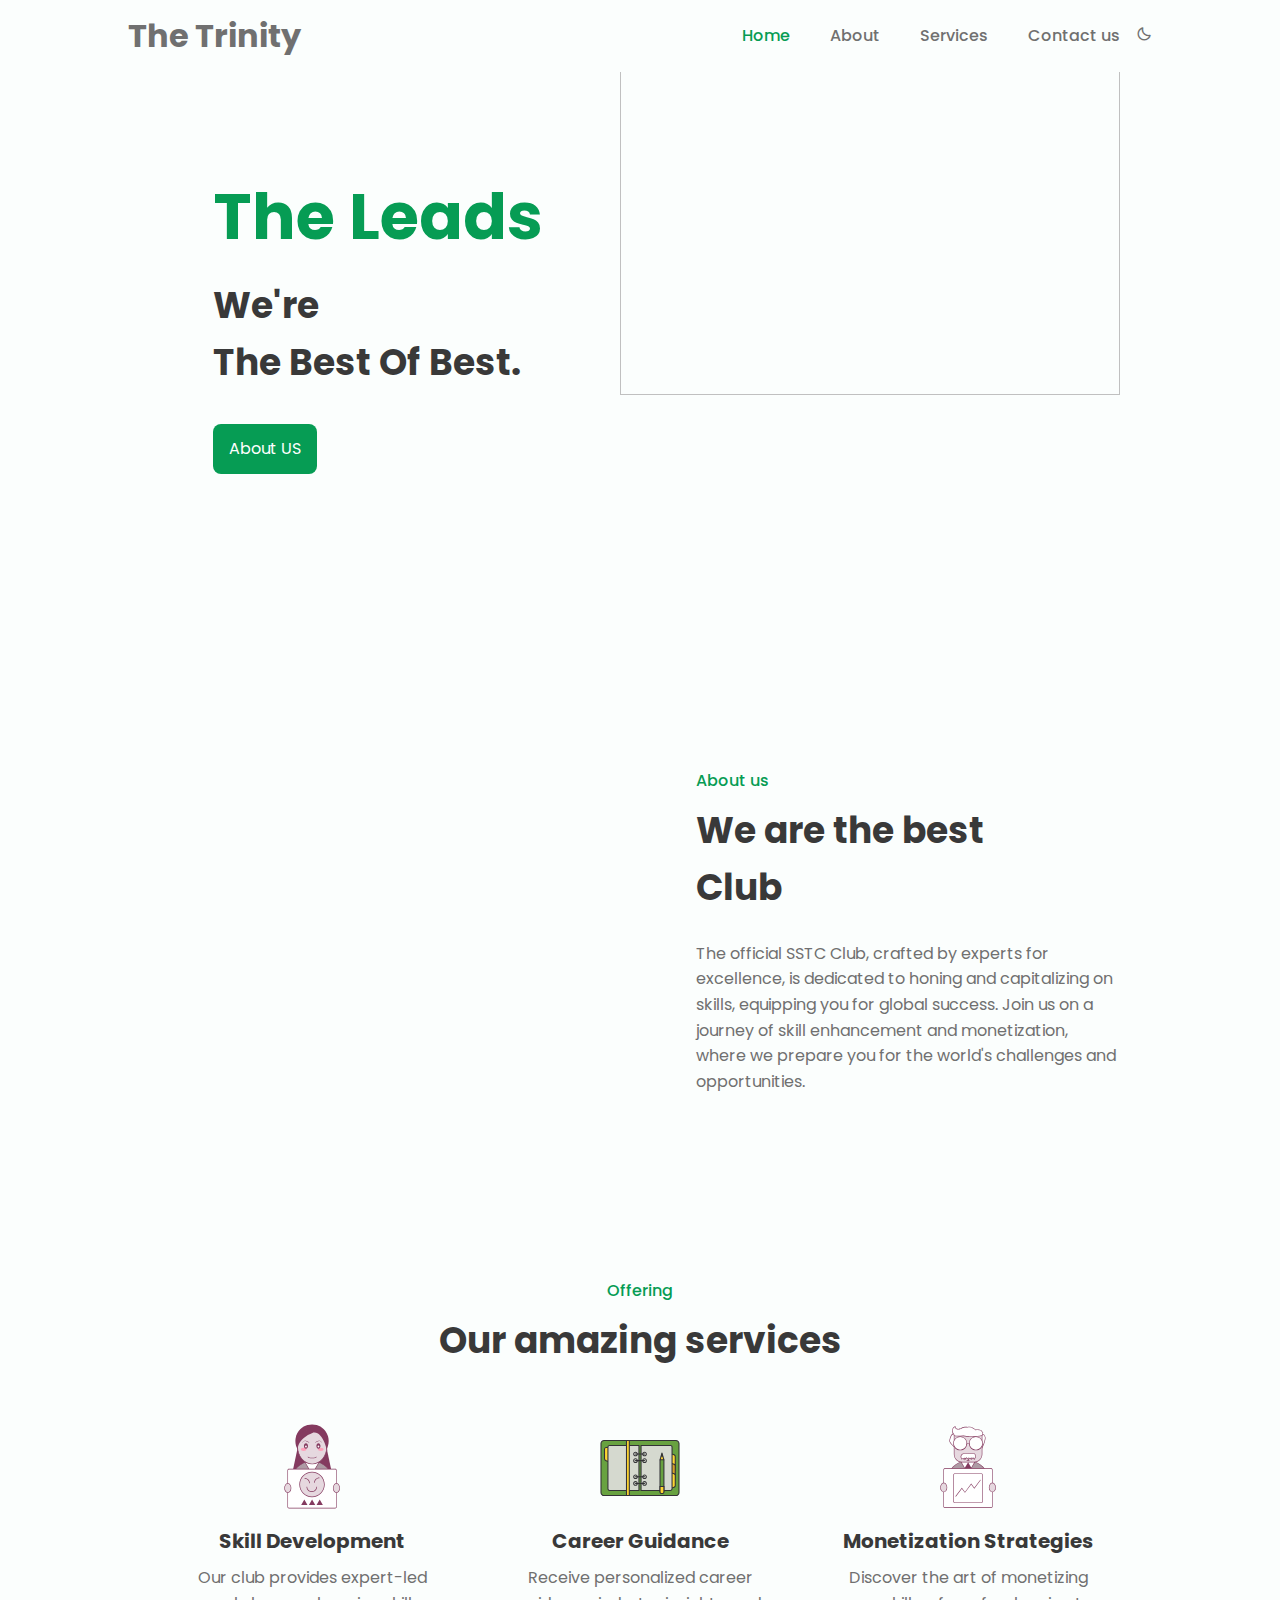
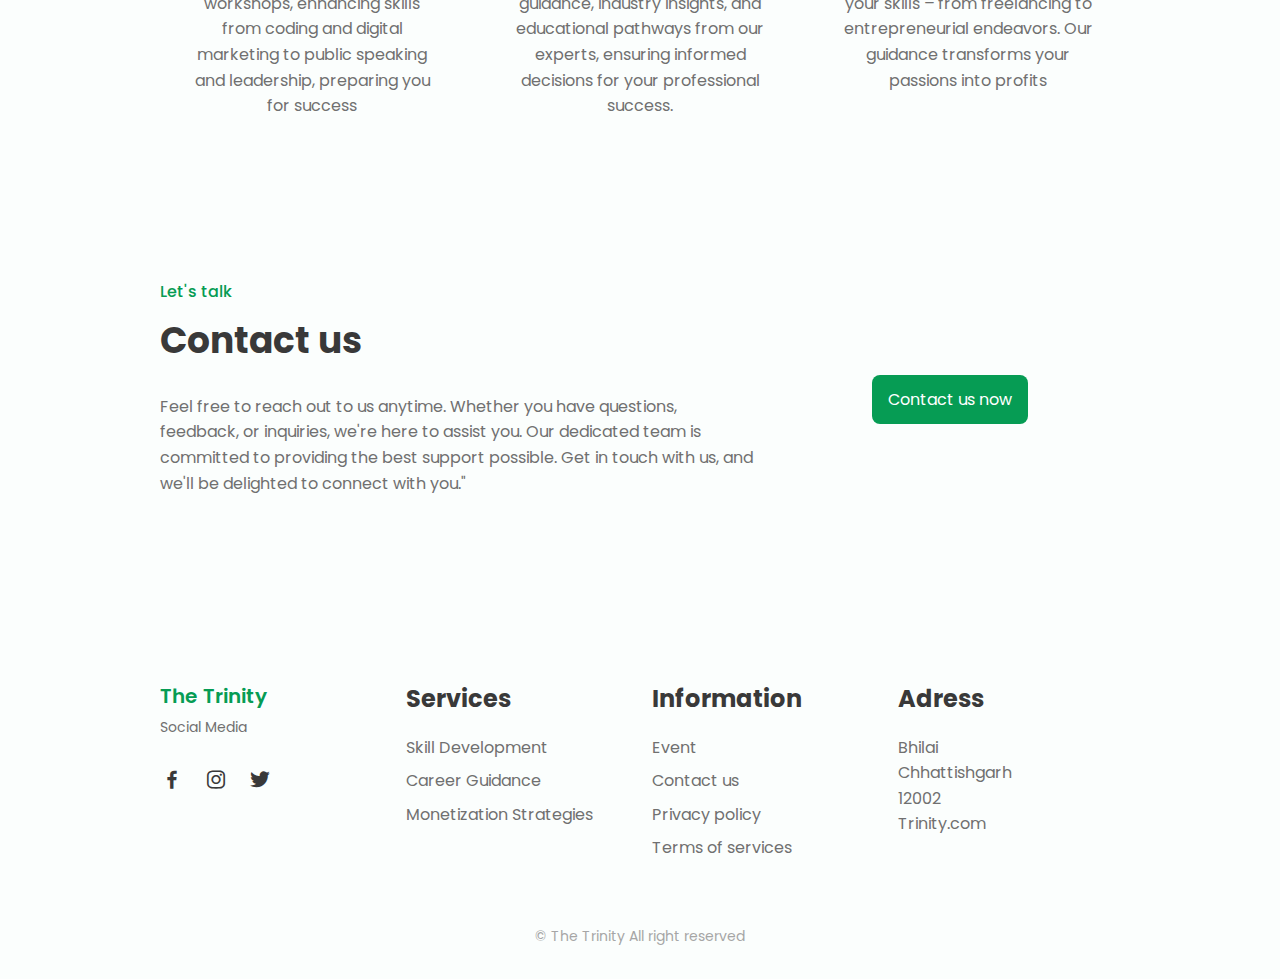
==== index.html @ 08a7ff93 "Update index.html" ====
<!DOCTYPE html>
<html lang="en">
    <head>
        <meta property="og:title" content="The Trinity">
    <meta property="og:description" content="A brief description of your website">
    <meta property="og:image" content="https://anubhav6488.github.io/TheTrinityWebpage/thelogo.png">
    <meta property="og:url" content="https://anubhav6488.github.io/TheTrinityWebpage/">

        <meta charset="UTF-8">
        <meta name="viewport" content="width=device-width, initial-scale=1.0">

        <!--========== BOX ICONS ==========-->
        <link href='https://cdn.jsdelivr.net/npm/boxicons@2.0.5/css/boxicons.min.css' rel='stylesheet'>
        <!--========== CSS ==========-->
        <link rel="stylesheet" href="styles.css">
        <link rel="shortcut icon" href="thelogo.png" type="image/x-icon" />
        <title>The Trinity</title>
    </head>
    <body>
        <link rel="shortcut icon" href="favicon.ico" type="image/x-icon" />


        <!--========== SCROLL TOP ==========-->
        <a href="#" class="scrolltop" id="scroll-top">
            <i class='bx bx-chevron-up scrolltop__icon'></i>
        </a>

        <!--========== HEADER ==========-->
        <header class="l-header" id="header">
            <nav class="nav bd-container">
                <a href="#" class="nav__logo"><h1>The Trinity</h1></a>

                <div class="nav__menu" id="nav-menu">
                    <ul class="nav__list">
                        <li class="nav__item"><a href="#home" class="nav__link active-link">Home</a></li>
                       <!--  <li class="nav__item"><a href="~/PackageModels" class="nav__link active-link">Create</a></li>-->
                        <li class="nav__item"><a href="#about" class="nav__link">About</a></li>
                        <li class="nav__item"><a href="#services" class="nav__link">Services</a></li>
                       <!-- <li class="nav__item"><a href="#menu" class="nav__link">Menu</a></li>-->
                        <li class="nav__item"><a href="https://forms.office.com/r/CznT8F5pEW" class="nav__link">Contact us</a></li>
                        

                        <li><i class='bx bx-moon change-theme' id="theme-button"></i></li>
                    </ul>
                </div>
                <!--search-->
                <div class="nav__toggle" id="nav-toggle">
                    <i class='bx bx-menu'></i>
                </div>
            </nav>
        </header>

        <main class="l-main">
            <!--========== HOME ==========-->
            <section class="home" id="home">
                <div class="home__container bd-container bd-grid">
                    <div class="home__data">
                        <h1 class="home__title">The Leads</h1>
                        <h2 class="home__subtitle">We're<br> The Best Of Best.</h2>
                       <!-- <a href="#" class="button">View Menu</a>-->
                      <!--  <li class="nav__item"><a href="#about" class="nav__link">About</a></li>-->
                        <a  href="#about" class="button">About US</a>
                    </div>

                    <img src="img/homes.png" alt="" class="home__img"style="visibility: visible;opacity: 1;transform: matrix3d(1, 0, 0, 0, 0, 1, 0, 0, 0, 0, 1, 0, 0, 0, 0, 1);transition: opacity 2s cubic-bezier(0.5, 0, 0, 1) 0s, transform 2s cubic-bezier(0.5, 0, 0, 1) 0s;height: 350px;margin-bottom: 200px;">
                </div>
            </section>

            <!--========== ABOUT ==========-->
            <section class="about section bd-container" id="about">
                <div class="about__container  bd-grid">
                    <div class="about__data">
                        <span class="section-subtitle about__initial">About us</span>
                        <h2 class="section-title about__initial">We are the best <br>  Club</h2>
                        <p class="about__description">The official SSTC Club, crafted by experts for excellence, is dedicated to honing and capitalizing on skills, equipping you for global success. Join us on a journey of skill enhancement and monetization, where we prepare you for the world's challenges and opportunities.</p>
                       <!--<a href="#" class="button">About US</a>-->
                    </div>

                    <img src="img/logoo.png" alt="" class="about__img">
                </div>
            </section>

            <!--========== SERVICES ==========-->
            <section class="services section bd-container" id="services">
                <span class="section-subtitle">Offering</span>
                <h2 class="section-title">Our amazing services</h2>

                <div class="services__container  bd-grid">
                    <div class="services__content">
                        <?xml version="1.0" encoding="utf-8"?>
                        <!-- Uploaded to: SVG Repo, www.svgrepo.com, Generator: SVG Repo Mixer Tools -->
                        <svg width="100" height="100" viewBox="0 0 1024 1024" class="icon"  version="1.1" xmlns="http://www.w3.org/2000/svg"><path d="M512.7 472.2l-43.3 75.1h86.7z" fill="#843A5F" /><path d="M633.6 174.6H392.9l-73.8 347 194.1 215.7 193.1-214.5 1-1.2z" fill="#843A5F" /><path d="M512.4 656.8m-214 0a214 214 0 1 0 428 0 214 214 0 1 0-428 0Z" fill="#AE9AA4" /><path d="M512.4 873.8c-58 0-112.5-22.6-153.5-63.6s-63.6-95.5-63.6-153.5 22.6-112.5 63.6-153.5 95.5-63.6 153.5-63.6 112.5 22.6 153.5 63.6 63.6 95.5 63.6 153.5-22.6 112.5-63.6 153.5c-41.1 41-95.6 63.6-153.5 63.6z m0-428c-116.4 0-211 94.7-211 211s94.7 211 211 211c116.4 0 211-94.7 211-211s-94.7-211-211-211z" fill="#843A5F" /><path d="M512.4 578l-70.5-121.9h140.9z" fill="#FFFFFF" /><path d="M512.4 584l-75.6-131H588l-75.6 131z m-65.3-124.9l65.2 113 65.2-113H447.1zM675.2 185.4l-0.2-0.4c-5.8-18.4-14.7-35.6-26.3-51.1l-0.1-0.2c-5.5-7.3-11.7-14.3-18.4-20.7-19.6-18.8-43.7-32.8-69.7-40.4-15.6-4.6-31.8-6.9-48.2-6.9-14.3 0-28.6 1.8-42.3 5.3-1.8 0.5-3.2 0.8-4.5 1.2-26.8 7.6-51.6 21.9-71.7 41.4-26.8 25.9-44.1 59-49.9 95.6-1.4 8.8-2.1 17.9-2.1 27 0 15.1 2 30 5.9 44.4 2 7.6 4.6 15.1 7.7 22.2 26.8 63.1 88.4 103.8 157 103.8 63.5 0 121.3-34.9 150.9-91 4.3-8 7.9-16.6 10.8-25.3 5.8-17.4 8.8-35.6 8.8-54.1 0-17.3-2.6-34.4-7.7-50.8z" fill="#843A5F" /><path d="M364.9 294.4a149.1 176.4 0 1 0 298.2 0 149.1 176.4 0 1 0-298.2 0Z" fill="#E6D8DF" /><path d="M514 473.8c-83.9 0-152.1-80.5-152.1-179.4S430.2 115 514 115s152.1 80.5 152.1 179.4S597.9 473.8 514 473.8z m0-352.8c-80.6 0-146.1 77.8-146.1 173.4S433.5 467.8 514 467.8c80.6 0 146.1-77.8 146.1-173.4S594.6 121 514 121z" fill="#843A5F" /><path d="M513.5 412.1c-23.1 0-46.5-5.6-46.5-16.3h6c0 3.5 14.3 10.3 40.5 10.3s40.5-6.8 40.5-10.3h6c0 10.7-23.4 16.3-46.5 16.3z" fill="#843A5F" /><path d="M750 923.1H275.5c-6.6 0-12-5.4-12-12V535.5c0-6.6 5.4-12 12-12H750c6.6 0 12 5.4 12 12v375.6c0 6.6-5.4 12-12 12z" fill="#FFFFFF" /><path d="M750 926.1H275.5c-8.3 0-15-6.7-15-15V535.5c0-8.3 6.7-15 15-15H750c8.3 0 15 6.7 15 15v375.6c0 8.3-6.7 15-15 15zM275.5 526.5c-5 0-9 4-9 9v375.6c0 5 4 9 9 9H750c5 0 9-4 9-9V535.5c0-5-4-9-9-9H275.5z" fill="#843A5F" /><path d="M287.7 749.9c-12.9 18-33.9 18-46.8 0s-12.9-47.1 0-65c12.9-18 33.9-18 46.8 0 12.9 17.9 12.9 47 0 65z" fill="#E6D8DF" /><path d="M264.3 766.4c-9.8 0-19-5.2-25.8-14.7-13.6-18.9-13.6-49.7 0-68.6 6.8-9.5 16-14.7 25.8-14.7s19 5.2 25.8 14.7c13.6 18.9 13.6 49.7 0 68.6-6.8 9.4-16 14.7-25.8 14.7z m0-92c-7.8 0-15.3 4.3-21 12.2-12.2 17-12.2 44.6 0 61.5 5.7 7.9 13.1 12.2 21 12.2s15.3-4.3 21-12.2c12.2-17 12.2-44.6 0-61.5-5.8-7.9-13.2-12.2-21-12.2z" fill="#843A5F" /><path d="M785.8 749.9c-12.9 18-33.9 18-46.8 0s-12.9-47.1 0-65c12.9-18 33.9-18 46.8 0 12.9 17.9 12.9 47 0 65z" fill="#E6D8DF" /><path d="M762.4 766.4c-9.8 0-19-5.2-25.8-14.7-13.6-18.9-13.6-49.7 0-68.6 6.8-9.5 16-14.7 25.8-14.7s19 5.2 25.8 14.7c13.6 18.9 13.6 49.7 0 68.6-6.8 9.4-16 14.7-25.8 14.7z m0-92c-7.8 0-15.3 4.3-21 12.2-12.2 17-12.2 44.6 0 61.5 5.7 7.9 13.1 12.2 21 12.2s15.3-4.3 21-12.2c12.2-17 12.2-44.6 0-61.5-5.7-7.9-13.1-12.2-21-12.2z" fill="#843A5F" /><path d="M635.3 137.5L583 108.3l-2.7 2c-5-3.1-17.7-4.9-49.6-2.6-23.6 1.7-47.2 4.9-47.4 5l-0.4 0.1-94.4 42.2-32 20.3 4.8 126.4c-0.6 3.9-0.6 6.1-0.6 6.4v0.5l7.8 23.4-1.1-29.9c1.4-9.3 5.9-28.5 19.6-51.1 17.9-29.4 55.8-70.8 134.5-100.6 3-1.1 5.8-2.2 8.5-3.3l-1.6 1.2h9.2c43.5 0 74.8 45.5 93.5 83.7 20.5 42 30.5 84.5 30.6 85l5.7 24.7 1.2-154.2-33.3-50z" fill="#843A5F" /><path d="M572 320.7a29.7 16.3 0 1 0 59.4 0 29.7 16.3 0 1 0-59.4 0Z" fill="#FF9FB9" /><path d="M578 257.3c-11.5 0-20.9 12.7-20.9 28.4S566.5 314 578 314s20.9-12.7 20.9-28.4-9.4-28.3-20.9-28.3z" fill="#843A5F" /><path d="M569 291.8a9 9.9 0 1 0 18 0 9 9.9 0 1 0-18 0Z" fill="#FFFFFF" /><path d="M547 253.7c8.3-8.1 19-13.6 30.2-16.4 14.2-3.6 24.8 3.1 34.8 12.6 1.4 1.3 3.5-0.8 2.1-2.1-9.5-9.1-20.5-16.6-34.3-14.2-12.9 2.3-25.6 8.8-35 17.9-1.3 1.4 0.8 3.5 2.2 2.2z" fill="#843A5F" /><path d="M396.7 320.7a29.7 16.3 0 1 0 59.4 0 29.7 16.3 0 1 0-59.4 0Z" fill="#FF9FB9" /><path d="M450.1 257.3c-11.5 0-20.9 12.7-20.9 28.4s9.4 28.4 20.9 28.4 20.9-12.7 20.9-28.4-9.4-28.4-20.9-28.4z" fill="#843A5F" /><path d="M441.1 291.8a9 9.9 0 1 0 18 0 9 9.9 0 1 0-18 0Z" fill="#FFFFFF" /><path d="M483.2 251.5c-9.3-9.1-22.1-15.6-35-17.9-13.8-2.4-24.7 5-34.3 14.2-1.4 1.3 0.7 3.5 2.1 2.1 9.9-9.5 20.6-16.2 34.8-12.6 11.2 2.8 21.9 8.3 30.2 16.4 1.5 1.3 3.6-0.8 2.2-2.2z" fill="#843A5F" /><path d="M512.2 680.8m-126.4 0a126.4 126.4 0 1 0 252.8 0 126.4 126.4 0 1 0-252.8 0Z" fill="#E6D8DF" /><path d="M512.2 810.7c-71.7 0-129.9-58.3-129.9-129.9 0-71.7 58.3-129.9 129.9-129.9s129.9 58.3 129.9 129.9c0 71.6-58.3 129.9-129.9 129.9z m0-252.8c-67.7 0-122.8 55.1-122.8 122.8 0 67.7 55.1 122.8 122.8 122.8S635 748.5 635 680.8c0-67.8-55.1-122.9-122.8-122.9z" fill="#843A5F" /><path d="M509.9 758c-29.8 0-54.1-24.3-54.1-54.1h7.1c0 25.9 21.1 47 47 47s47-21.1 47-47h7.1c0 29.8-24.3 54.1-54.1 54.1z" fill="#843A5F" /><path d="M490.5 668.5h-7.1c0-25.9-21.1-47-47-47v-7.1c29.8 0 54.1 24.3 54.1 54.1zM541 663.8h-7.1c0-29.8 24.3-54.1 54.1-54.1v7.1c-25.9 0-47 21.1-47 47z" fill="#843A5F" /><path d="M433.4 835l-32.3 56h64.7zM512.8 835l-32.3 56h64.7zM590.9 835l-32.3 56h64.7z" fill="#843A5F" /></svg>
                        <h3 class="services__title">Skill Development</h3>
                        <p class="services__description">Our club provides expert-led workshops, enhancing skills from coding and digital marketing to public speaking and leadership, preparing you for success</p>
                    </div>

                    <div class="services__content">
                        <?xml version="1.0" encoding="utf-8"?>
                        <!-- Uploaded to: SVG Repo, www.svgrepo.com, Generator: SVG Repo Mixer Tools -->
                        <svg width="100" height="100" viewBox="0 0 1024 1024" class="icon"  version="1.1" xmlns="http://www.w3.org/2000/svg"><path d="M879.3 794.4H144.7c-17.7 0-32.1-14.4-32.1-32.1V261.6c0-17.7 14.4-32.1 32.1-32.1h734.5c17.7 0 32.1 14.4 32.1 32.1v500.7c0 17.8-14.3 32.1-32 32.1z" fill="#68A240" /><path d="M879.3 799.9H144.7c-20.7 0-37.6-16.8-37.6-37.6V261.6c0-20.7 16.8-37.6 37.6-37.6h734.5c20.7 0 37.6 16.8 37.6 37.6v500.7c0 20.8-16.8 37.6-37.5 37.6zM144.7 235.1c-14.6 0-26.6 11.9-26.6 26.6v500.7c0 14.6 11.9 26.6 26.6 26.6h734.5c14.6 0 26.6-11.9 26.6-26.6V261.6c0-14.6-11.9-26.6-26.6-26.6H144.7z" fill="#333336" /><path d="M830.4 554.8l29.9-10.2c7.7-2.6 12.9-9.8 12.9-17.9V394.1c0-8.1-5.2-15.3-12.9-17.9L830.4 366v188.8z" fill="#FFD632" /><path d="M824.9 562.4V358.3l37.2 12.6c9.9 3.4 16.6 12.7 16.6 23.1v132.6c0 10.5-6.7 19.8-16.6 23.2l-37.2 12.6z m11-188.7v173.4l22.7-7.7c5.5-1.9 9.1-7 9.1-12.7V394.1c0-5.8-3.7-10.9-9.1-12.7l-22.7-7.7z" fill="#333336" /><path d="M830.4 652.2l29.9-10.2c7.7-2.6 12.9-9.8 12.9-17.9V491.6c0-8.1-5.2-15.3-12.9-17.9l-29.9-10.2v188.7z" fill="#D8A128" /><path d="M824.9 659.9V455.8l37.2 12.6c9.9 3.4 16.6 12.7 16.6 23.1v132.6c0 10.5-6.7 19.8-16.6 23.2l-37.2 12.6z m11-188.8v173.4l22.7-7.7c5.5-1.9 9.1-7 9.1-12.7V491.6c0-5.8-3.7-10.9-9.1-12.7l-22.7-7.8z" fill="#333336" /><path d="M830.4 719.7l29.9-10.2c7.7-2.6 12.9-9.8 12.9-17.9V589c0-8.1-5.2-15.3-12.9-17.9l-29.9-10.2v158.8z" fill="#FFD632" /><path d="M824.9 727.4V553.3l37.2 12.6c9.9 3.4 16.6 12.7 16.6 23.1v102.6c0 10.5-6.7 19.8-16.6 23.2l-37.2 12.6z m11-158.8V712l22.7-7.7c5.5-1.9 9.1-7 9.1-12.7V589c0-5.8-3.7-10.9-9.1-12.7l-22.7-7.7z" fill="#333336" /><path d="M203.1 450.6l-38.7-13.8c-9.4-3.3-15.7-12.2-15.7-22.2v-95c0-9.8 8-17.8 17.8-17.8h36.6v148.8z" fill="#FFD632" /><path d="M208.6 458.4L162.5 442c-11.6-4.1-19.3-15.1-19.3-27.4v-95c0-12.9 10.5-23.3 23.3-23.3h42.1v162.1z m-42.1-151.1c-6.8 0-12.3 5.5-12.3 12.3v95c0 7.6 4.8 14.5 12 17l31.4 11.2V307.3h-31.1z" fill="#333336" /><path d="M501.3 282.4H199.8c-8.9 0-16.1 7.2-16.1 16.1v426.9c0 8.9 7.2 16.1 16.1 16.1h301.5V282.4z" fill="#D5D9CF" /><path d="M506.8 747.1h-307c-11.9 0-21.6-9.7-21.6-21.6v-427c0-11.9 9.7-21.6 21.6-21.6h307v470.2z m-307-459.2c-5.9 0-10.6 4.8-10.6 10.6v426.9c0 5.9 4.8 10.6 10.6 10.6h296V287.9h-296z" fill="#333336" /><path d="M824.2 282.4H522.7v459.1h301.5c8.9 0 16.1-7.2 16.1-16.1V298.5c0-8.9-7.2-16.1-16.1-16.1z" fill="#D5D9CF" /><path d="M824.2 747.1h-307V276.9h307c11.9 0 21.6 9.7 21.6 21.6v426.9c0 12-9.7 21.7-21.6 21.7z m-296-11h296c5.9 0 10.6-4.8 10.6-10.6v-427c0-5.9-4.8-10.6-10.6-10.6h-296v448.2zM466 392.6c-13.2 0-23.9-10.7-23.9-23.9s10.7-23.9 23.9-23.9 23.9 10.7 23.9 23.9-10.7 23.9-23.9 23.9z m0-36.8c-7.1 0-12.9 5.8-12.9 12.9s5.8 12.9 12.9 12.9 12.9-5.8 12.9-12.9-5.8-12.9-12.9-12.9z" fill="#333336" /><path d="M558.5 392.6c-13.2 0-23.9-10.7-23.9-23.9s10.7-23.9 23.9-23.9 23.9 10.7 23.9 23.9-10.7 23.9-23.9 23.9z m0-36.8c-7.1 0-12.9 5.8-12.9 12.9s5.8 12.9 12.9 12.9 12.9-5.8 12.9-12.9-5.8-12.9-12.9-12.9zM466 460.4c-13.2 0-23.9-10.7-23.9-23.9s10.7-23.9 23.9-23.9 23.9 10.7 23.9 23.9-10.7 23.9-23.9 23.9z m0-36.8c-7.1 0-12.9 5.8-12.9 12.9s5.8 12.9 12.9 12.9 12.9-5.8 12.9-12.9-5.8-12.9-12.9-12.9zM558.5 460.4c-13.2 0-23.9-10.7-23.9-23.9s10.7-23.9 23.9-23.9 23.9 10.7 23.9 23.9-10.7 23.9-23.9 23.9z m0-36.8c-7.1 0-12.9 5.8-12.9 12.9s5.8 12.9 12.9 12.9 12.9-5.8 12.9-12.9-5.8-12.9-12.9-12.9zM466 625.9c-13.2 0-23.9-10.7-23.9-23.9s10.7-23.9 23.9-23.9 23.9 10.7 23.9 23.9-10.7 23.9-23.9 23.9z m0-36.8c-7.1 0-12.9 5.8-12.9 12.9s5.8 12.9 12.9 12.9 12.9-5.8 12.9-12.9-5.8-12.9-12.9-12.9zM558.5 625.9c-13.2 0-23.9-10.7-23.9-23.9s10.7-23.9 23.9-23.9 23.9 10.7 23.9 23.9-10.7 23.9-23.9 23.9z m0-36.8c-7.1 0-12.9 5.8-12.9 12.9s5.8 12.9 12.9 12.9 12.9-5.8 12.9-12.9-5.8-12.9-12.9-12.9zM466 693.7c-13.2 0-23.9-10.7-23.9-23.9s10.7-23.9 23.9-23.9 23.9 10.7 23.9 23.9-10.7 23.9-23.9 23.9z m0-36.8c-7.1 0-12.9 5.8-12.9 12.9s5.8 12.9 12.9 12.9 12.9-5.8 12.9-12.9-5.8-12.9-12.9-12.9zM558.5 693.7c-13.2 0-23.9-10.7-23.9-23.9s10.7-23.9 23.9-23.9 23.9 10.7 23.9 23.9-10.7 23.9-23.9 23.9z m0-36.8c-7.1 0-12.9 5.8-12.9 12.9s5.8 12.9 12.9 12.9 12.9-5.8 12.9-12.9-5.8-12.9-12.9-12.9z" fill="#333336" /><path d="M558.5 374.2H466c-3 0-5.5-2.5-5.5-5.5s2.5-5.5 5.5-5.5h92.5c3 0 5.5 2.5 5.5 5.5s-2.5 5.5-5.5 5.5zM558.5 441.9H466c-3 0-5.5-2.5-5.5-5.5s2.5-5.5 5.5-5.5h92.5c3 0 5.5 2.5 5.5 5.5s-2.5 5.5-5.5 5.5zM558.5 606.6H466c-3 0-5.5-2.5-5.5-5.5s2.5-5.5 5.5-5.5h92.5c3 0 5.5 2.5 5.5 5.5s-2.5 5.5-5.5 5.5zM558.5 675.8H466c-3 0-5.5-2.5-5.5-5.5s2.5-5.5 5.5-5.5h92.5c3 0 5.5 2.5 5.5 5.5s-2.5 5.5-5.5 5.5z" fill="#333336" /><path d="M373.7 230.1h28.9v562.8h-28.9z" fill="#FFD632" /><path d="M408.1 798.4h-39.9V224.6h39.9v573.8z m-28.9-11h17.9V235.6h-17.9v551.8z" fill="#333336" /><path d="M756.8 426.8v321.4c0 11-8.9 19.9-19.9 19.9-11 0-19.9-8.9-19.9-19.9V426.8" fill="#68A240" /><path d="M736.9 773.6c-14 0-25.4-11.4-25.4-25.4V426.8h11v321.4c0 7.9 6.5 14.4 14.4 14.4s14.4-6.5 14.4-14.4V426.8h11v321.4c0 14-11.4 25.4-25.4 25.4z" fill="#333336" /><path d="M756.6 428c0.1 0 0.2-0.1 0.2-0.3L746 393.4c-2.3-9.4-15.6-9.4-18 0l-10.9 34.3c0 0.1 0.1 0.3 0.2 0.3h39.3z" fill="#FFD632" /><path d="M756.6 433.5h-39.3c-1.8 0-3.5-0.9-4.6-2.3-1.1-1.5-1.4-3.4-0.8-5.1l10.8-34.1c1.7-6.6 7.4-11 14.3-11 6.8 0 12.5 4.4 14.3 11l10.8 34.1c0.5 1.7 0.2 3.6-0.8 5.1s-2.9 2.3-4.7 2.3z m-32.1-11h24.8l-8.8-27.7c-0.6-2.6-2.8-2.8-3.6-2.8-0.7 0-3 0.2-3.6 2.8l-0.1 0.3-8.7 27.4z" fill="#333336" /><path d="M717 702.3h39.8v55c0 9.3-7.5 16.8-16.8 16.8h-6.3c-9.3 0-16.8-7.5-16.8-16.8v-55z" fill="#FFD632" /><path d="M740.1 779.5h-6.3c-12.3 0-22.3-10-22.3-22.3v-60.5h50.8v60.5c0 12.4-10 22.3-22.2 22.3z m-17.6-71.7v49.5c0 6.2 5.1 11.3 11.3 11.3h6.3c6.2 0 11.3-5.1 11.3-11.3v-49.5h-28.9z" fill="#333336" /><path d="M729.2 388.1h15.3l-6.8-27.5c-0.2-0.9-1.5-0.9-1.7 0l-6.8 27.5z" fill="#68A240" /><path d="M751.6 393.6h-29.4l8.5-34.3c0.7-2.9 3.3-4.9 6.2-4.9 2.9 0 5.5 2 6.2 4.9l8.5 34.3z m-15.3-11h1.3l-0.6-2.6-0.7 2.6z" fill="#333336" /></svg>
                          
                            <defs>
                            <clipPath id="clip0">
                            <rect width="64" height="64" fill="white"/>
                            </clipPath>
                            </defs>
                        </svg>
                        <h3 class="services__title">Career Guidance</h3>
                        <p class="services__description">Receive personalized career guidance, industry insights, and educational pathways from our experts, ensuring informed decisions for your professional success.</p>
                    </div>

                    <div class="services__content">
                        <?xml version="1.0" encoding="utf-8"?>
                        <!-- Uploaded to: SVG Repo, www.svgrepo.com, Generator: SVG Repo Mixer Tools -->
                        <svg width="100" height="100" viewBox="0 0 1024 1024" class="icon"  version="1.1" xmlns="http://www.w3.org/2000/svg">
                            <path d="M655.1 307.6s21.9-44 25-62.7c0 0 19.6-49.7 0-62.4 0 0-7.5-25.5-20-11.4l-26.9 25.6 21.9 110.9z" fill="#FFFFFF" />
                            <path d="M653.8 316.8l-24-121.2 28-26.7c3.7-4.2 7.6-5.8 11.6-4.9 7.6 1.7 11.9 12.9 13.1 16.5 19.3 14.3 2.1 60.5 0.4 65.1-3.3 19-24.3 61.4-25.2 63.2l-3.9 8z m-17.4-119.1l19.9 100.5c6.4-13.5 18.6-40.5 20.8-53.8l0.1-0.3 0.1-0.3c5.2-13.2 15.5-49.5 1.2-58.8l-0.9-0.6-0.3-1.1c-1.2-4-4.9-12.5-9-13.4-1.7-0.4-3.7 0.7-5.9 3.2l-0.2 0.2-25.8 24.4z" fill="#843A5F" />
                            <path d="M377.1 298.8s-70.6-55.3-50.6-78c0 0 11.1-53.3 30.2-56l6.6-13.8 31.1 21.1-17.3 126.7z" fill="#FFFFFF" />
                            <path d="M379.4 304.4l-4.1-3.2c-2.2-1.7-52.7-41.6-55.2-68.5-0.5-5.1 0.8-9.6 3.7-13.2 1.7-8.1 12.1-52.3 30.9-57.3l7.5-15.6 35.5 24.1-18.3 133.7z m-14.8-148.9l-5.8 12.1-1.6 0.2c-13.9 1.9-24.7 39.4-27.7 53.6l-0.2 0.8-0.5 0.6c-2.2 2.5-3.1 5.5-2.7 9.3 1.9 20.2 36.7 50.9 48.8 61l16.3-119.5-26.6-18.1z" fill="#843A5F" />
                            <path d="M511.6 651.3m-214 0a214 214 0 1 0 428 0 214 214 0 1 0-428 0Z" fill="#AE9AA4" />
                            <path d="M511.6 868.3c-58 0-112.5-22.6-153.5-63.6s-63.6-95.5-63.6-153.5 22.6-112.5 63.6-153.5 95.5-63.6 153.5-63.6 112.5 22.6 153.5 63.6 63.6 95.5 63.6 153.5-22.6 112.5-63.6 153.5c-41.1 41-95.6 63.6-153.5 63.6z m0-428.1c-116.4 0-211 94.7-211 211 0 116.4 94.7 211 211 211s211-94.7 211-211-94.7-211-211-211z" fill="#843A5F" />
                            <path d="M511.6 572.5l-70.5-122H582z" fill="#FFFFFF" /><path d="M511.6 578.5l-75.6-131h151.3l-75.7 131z m-65.3-125l65.2 113 65.2-113H446.3z" fill="#843A5F" />
                            <path d="M513 452.4l-43.4 75.2h86.8z" fill="#843A5F" />
                            <path d="M370 177.7v193.7c0 43.5 35.6 79.1 79.1 79.1h127.8c43.5 0 79.1-35.6 79.1-79.1V177.7" fill="#E6D8DF" />
                            <path d="M576.8 453.5H449.1c-45.3 0-82.1-36.8-82.1-82.1V177.7h6v193.7c0 42 34.1 76.1 76.1 76.1h127.8c42 0 76.1-34.1 76.1-76.1V177.7h6v193.7c0 45.3-36.9 82.1-82.2 82.1z" fill="#843A5F" /><path d="M432.3 259.8m-67.9 0a67.9 67.9 0 1 0 135.8 0 67.9 67.9 0 1 0-135.8 0Z" fill="#FFFFFF" /><path d="M432.3 330.8c-39.1 0-70.9-31.8-70.9-70.9s31.8-70.9 70.9-70.9c39.1 0 70.9 31.8 70.9 70.9s-31.7 70.9-70.9 70.9z m0-135.9c-35.8 0-64.9 29.1-64.9 64.9s29.1 64.9 64.9 64.9 64.9-29.1 64.9-64.9-29.1-64.9-64.9-64.9z" fill="#843A5F" />
                            <path d="M593 259.8m-67.9 0a67.9 67.9 0 1 0 135.8 0 67.9 67.9 0 1 0-135.8 0Z" fill="#FFFFFF" /><path d="M593 330.8c-39.1 0-70.9-31.8-70.9-70.9S553.9 189 593 189c39.1 0 70.9 31.8 70.9 70.9s-31.8 70.9-70.9 70.9z m0-135.9c-35.8 0-64.9 29.1-64.9 64.9s29.1 64.9 64.9 64.9 64.9-29.1 64.9-64.9-29.1-64.9-64.9-64.9z" fill="#843A5F" />
                            <path d="M532.4 274.6h-6c0-7.4-6-13.4-13.4-13.4s-13.4 6-13.4 13.4h-6c0-10.7 8.7-19.4 19.4-19.4 10.7-0.1 19.4 8.7 19.4 19.4zM512.7 439.3c-8.4 0-18.3-2-18.3-7.7h6c0-0.4-0.2-0.7-0.2-0.8 0.7 0.8 5.3 2.4 12.5 2.4s11.8-1.6 12.5-2.4c-0.1 0.1-0.2 0.3-0.2 0.8h6c0 5.7-9.8 7.7-18.3 7.7z" fill="#843A5F" />
                            <path d="M380.4 87.7s-58.1 26.6-10.4 84.9c0 0-18.8 19.4 94 10.4 0 0 39.6 8.7 76.3 4.5 0 0 64.6 5.6 115.7-9 0 0 14.2-29.2 5-32.9-9.2-3.7-3.1-30.8-71-23.3 0 0-41.1-40-83.2-27.4 0 0-43.2-6-68.8 15.8-0.2-0.2-54.3 19.9-57.6-23z" fill="#FFFFFF" /><path d="M518.5 191.6c-27.2 0-51-4.8-54.7-5.6-33.7 2.7-59 3.1-75.3 1.2-12.9-1.5-19.9-4.3-22-8.9-1-2-0.7-4-0.1-5.5-15.1-19-20.8-36.8-17.1-53 5.4-23.5 28.9-34.5 29.9-34.9l3.9-1.8 0.3 4.3c0.7 9.6 4.3 16.5 10.5 20.4 14.3 9.1 38.7 1.2 42.4 0 24.9-20.7 64.4-16.9 70.1-16.2 39.8-11.4 77.7 21.1 84.5 27.4 52.6-5.5 61.8 9.9 67.4 19.1 1.4 2.3 2.5 4.1 3.7 4.6 1.9 0.8 3.4 2.3 4.2 4.4 3.5 9.2-6.4 30.2-7.6 32.6l-0.6 1.2-1.3 0.4c-49.2 14.1-111.5 9.5-116.5 9.1-7.2 0.9-14.6 1.2-21.7 1.2z m-54.3-11.7l0.4 0.1c0.4 0.1 39.5 8.6 75.3 4.4h0.6c0.6 0.1 63.6 5.3 113.3-8.5 3.8-8.2 8.7-21.7 6.8-26.6-0.3-0.7-0.6-0.9-0.8-1-3.1-1.3-4.8-4.1-6.6-7-4.9-8.1-13-21.6-63-16.1l-1.4 0.2-1-1c-0.4-0.4-40.4-38.6-80.3-26.7l-0.6 0.2-0.6-0.1c-0.4-0.1-42.2-5.5-66.5 15.1l-0.4 0.3-0.5 0.2c-1.2 0.5-30.2 11.1-48.2-0.4-6.8-4.4-11.1-11.2-12.7-20.5-6.4 3.9-19.3 13.5-22.8 28.8-3.4 14.7 2.4 31.3 17.2 49.4l1.7 2.1-1.9 1.9c-0.1 0.1-0.5 0.6-0.2 1.1 0.9 1.8 9.7 10.7 91.8 4.2l0.4-0.1z" fill="#843A5F" /><path d="M749.2 917.6H274.7c-6.6 0-12-5.4-12-12V530c0-6.6 5.4-12 12-12h474.5c6.6 0 12 5.4 12 12v375.6c0 6.6-5.4 12-12 12z" fill="#FFFFFF" /><path d="M749.2 920.6H274.7c-8.3 0-15-6.7-15-15V530c0-8.3 6.7-15 15-15h474.5c8.3 0 15 6.7 15 15v375.6c0 8.3-6.7 15-15 15zM274.7 521c-5 0-9 4-9 9v375.6c0 5 4 9 9 9h474.5c5 0 9-4 9-9V530c0-5-4-9-9-9H274.7z" fill="#843A5F" /><path d="M286.9 744.4c-12.9 18-33.9 18-46.8 0s-12.9-47.1 0-65c12.9-18 33.9-18 46.8 0 12.9 17.9 12.9 47 0 65z" fill="#E6D8DF" /><path d="M263.5 760.8c-9.8 0-19-5.2-25.8-14.7-13.6-18.9-13.6-49.7 0-68.6 6.8-9.5 16-14.7 25.8-14.7s19 5.2 25.8 14.7c13.6 18.9 13.6 49.7 0 68.6-6.8 9.5-16 14.7-25.8 14.7z m0-92c-7.8 0-15.3 4.3-21 12.2-12.2 17-12.2 44.6 0 61.5 5.7 7.9 13.1 12.2 21 12.2 7.8 0 15.3-4.3 21-12.2 12.2-17 12.2-44.6 0-61.5-5.8-7.8-13.2-12.2-21-12.2z" fill="#843A5F" /><path d="M785 744.4c-12.9 18-33.9 18-46.8 0s-12.9-47.1 0-65c12.9-18 33.9-18 46.8 0 12.9 17.9 12.9 47 0 65z" fill="#E6D8DF" /><path d="M761.6 760.8c-9.8 0-19-5.2-25.8-14.7-13.6-18.9-13.6-49.7 0-68.6 6.8-9.5 16-14.7 25.8-14.7s19 5.2 25.8 14.7c13.6 18.9 13.6 49.7 0 68.6-6.8 9.5-16 14.7-25.8 14.7z m0-92c-7.8 0-15.3 4.3-21 12.2-12.2 17-12.2 44.6 0 61.5 5.7 7.9 13.1 12.2 21 12.2 7.8 0 15.3-4.3 21-12.2 12.2-17 12.2-44.6 0-61.5-5.7-7.8-13.1-12.2-21-12.2z" fill="#843A5F" /><path d="M508.5 366.4s-44.6-7.4-58.4 6.8c0 0-17.5 15.7-7.8 35.5l3.8 12.3 19-7.5 7 13.9 5.1-16.5c0.6-2 3.6-1.9 4 0.2l2.2 11.6 12.4-15.3 22.1 18.8 2.7-17.3 12.8 11.3 11.5-12.8 4.3 16 14.5-16 12.5 16.5 8.3-14.3s12.8-19 2.3-29.5c0 0-1.8-18-15.8-17l-62.5 3.3z" fill="#FFFFFF" /><path d="M472.8 435.3l-9.1-18.1-19.5 7.7-4.6-15.1c-10-20.6 7-37.3 8.4-38.7 14.2-14.6 56.2-8.4 60.7-7.7l62-3.2c12.7-0.9 17.7 11.3 18.8 18.7 10.5 11.9-1.5 30.8-2.6 32.4l-10.5 18.1-13-17.2-15.8 17.4-4.2-16-9.8 10.8-10.9-9.6-2.7 17.1-23.8-20.2-14.6 17.9-2.7-14.2-6.1 19.9z m22.6-32.2l20.3 17.3 2.7-17.4 14.7 12.9 13.2-14.7 4.3 16 13.2-14.6 12 15.8 6.1-10.5c0.1-0.2 11.2-17.1 2.6-25.7l-0.8-0.8-0.1-1.1c-0.1-0.6-1.7-15.1-12.5-14.3l-62.7 3.3-0.3-0.1c-12-2-45.4-4.8-55.7 5.9l-0.2 0.1c-0.6 0.6-15.7 14.5-7.1 31.9l0.2 0.5 2.8 9.1 18.5-7.3 4.9 9.7 2.9-9.3c0.7-2.3 2.7-3.7 5.1-3.6 2.4 0.1 4.2 1.8 4.7 4.1l1 5.3 10.2-12.5z" fill="#843A5F" /><path d="M649.6 867.8H375.9c-6.6 0-12-5.4-12-12V582.1c0-6.6 5.4-12 12-12h273.6c6.6 0 12 5.4 12 12v273.6c0.1 6.7-5.3 12.1-11.9 12.1z" fill="#FFFFFF" />
                            <path d="M649.6 870.8H375.9c-8.3 0-15-6.7-15-15V582.1c0-8.3 6.7-15 15-15h273.6c8.3 0 15 6.7 15 15v273.6c0.1 8.3-6.7 15.1-14.9 15.1zM375.9 573.1c-5 0-9 4-9 9v273.6c0 5 4 9 9 9h273.6c5 0 9-4 9-9V582.1c0-5-4-9-9-9H375.9z" fill="#843A5F" />
                            <path d="M387.6 805.8l-4.8-3.6 66.2-88.3 31.8 42.6 63.8-85.1 31.9 42.5 61.4-81.8 4.8 3.6-66.2 88.2-31.9-42.5-63.8 85.1-31.8-42.6z" fill="#843A5F" /></svg>
                          
                         <defs>
                                <clipPath id="clip0">
                                <rect width="64" height="64" fill="white"/>
                                </clipPath>
                                </defs>
                        </svg>
                        <h3 class="services__title">Monetization Strategies</h3>
                        <p class="services__description">Discover the art of monetizing your skills – from freelancing to entrepreneurial endeavors. Our guidance transforms your passions into profits</p>
                    </div>
                </div>
            </section>

            <!--===== APP =======

            <section class="app section bd-container">
                <div class="app__container bd-grid">
                    <div class="app__data">
                        <span class="section-subtitle app__initial">App</span>
                        <h2 class="section-title app__initial">App is aviable</h2>
                        <p class="app__description">Find our application and download it, you can make reservations, food orders, see your deliveries on the way and much more.</p>
                        <div class="app__stores">
                            <a href="#"><img src="phone.png" alt="" class="app__store"></a>
                         <a href="#"><img src="img/app2.png" alt="" class="app__store"></a> 
                        </div>
                    </div>

                    <img src="img/phone.png" alt="" class="app__img">
                </div>
            </section>
-->
            <!--========== CONTACT US ==========-->
            <section class="contact section bd-container" id="contact">
                <div class="contact__container bd-grid">
                    <div class="contact__data">
                        <span class="section-subtitle contact__initial">Let's talk</span>
                        <h2 class="section-title contact__initial">Contact us</h2>
                        <p class="contact__description">Feel free to reach out to us anytime. Whether you have questions, feedback, or inquiries, we're here to assist you. Our dedicated team is committed to providing the best support possible. Get in touch with us, and we'll be delighted to connect with you."</p>
                    </div>

                    <div class="contact__button">
                        <a href="https://forms.office.com/r/CznT8F5pEW" class="button">Contact us now</a>
                    </div>
                </div>
            </section>
        </main>

        <!--========== FOOTER ==========-->
        <footer class="footer section bd-container">
            <div class="footer__container bd-grid">
                <div class="footer__content">
                    <a href="#" class="footer__logo"> The Trinity</a>
                  <span class="footer__description">Social Media</span> 
                    <div>
                        <a href="#" class="footer__social"><i class='bx bxl-facebook'></i></a>
                        <a href="#" class="footer__social"><i class='bx bxl-instagram'></i></a>
                        <a href="#" class="footer__social"><i class='bx bxl-twitter'></i></a>
                    </div>
                </div>

                <div class="footer__content">
                    <h3 class="footer__title">Services</h3>
                    <ul>
                        <li><a href="#" class="footer__link">Skill Development</a></li>
                      <li><a href="#" class="footer__link">Career Guidance</a></li>
                        <li><a href="#" class="footer__link">Monetization Strategies</a></li>
                    </ul>
                </div>

                <div class="footer__content">
                    <h3 class="footer__title">Information</h3>
                    <ul>
                        <li><a href="#" class="footer__link">Event</a></li>
                        <li><a href="https://forms.office.com/r/CznT8F5pEW" class="footer__link">Contact us</a></li>
                        <li><a href="#" class="footer__link">Privacy policy</a></li>
                        <li><a href="#" class="footer__link">Terms of services</a></li>
                    </ul>
                </div>

                <div class="footer__content">
                    <h3 class="footer__title">Adress</h3>
                    <ul>
                        <li>Bhilai</li>
                        <li>Chhattishgarh</li>
                        <li>12002</li>
                        <li>Trinity.com</li>
                    </ul>
                </div>
            </div>

            <p class="footer__copy">&#169; The Trinity All right reserved</p>
        </footer>

        <!--========== SCROLL REVEAL ==========-->
        <script src="https://unpkg.com/scrollreveal"></script>

        <!--========== MAIN JS ==========-->
        <script src="js/main.js"></script>
    </body>
</html>
---- styles.css ----
/*===== GOOGLE FONTS =====*/
@import url("https://fonts.googleapis.com/css2?family=Poppins:wght@400;500;600&display=swap");

/*===== VARIABLES CSS =====*/
:root {
  --header-height: 3rem;

  /*========== Colors ==========*/
  --first-color: #069C54;
  --first-color-alt: #048654;
  --title-color: #393939;
  --text-color: #707070;
  --text-color-light: #A6A6A6;
  --body-color: #FBFEFD;
  --container-color: #FFFFFF;

  /*========== Font and typography ==========*/
  --body-font: 'Poppins', sans-serif;
  --biggest-font-size: 2.25rem;
  --h1-font-size: 1.5rem;
  --h2-font-size: 1.25rem;
  --h3-font-size: 1rem;
  --normal-font-size: .938rem;
  --small-font-size: .813rem;
  --smaller-font-size: .75rem;

  /*========== Font weight ==========*/
  --font-medium: 500;
  --font-semi-bold: 600;

  /*========== Margenes ==========*/
  --mb-1: .5rem;
  --mb-2: 1rem;
  --mb-3: 1.5rem;
  --mb-4: 2rem;
  --mb-5: 2.5rem;
  --mb-6: 3rem;

  /*========== z index ==========*/
  --z-tooltip: 10;
  --z-fixed: 100;
}

@media screen and (min-width: 768px){
  :root{
    --biggest-font-size: 4rem;
    --h1-font-size: 2.25rem;
    --h2-font-size: 1.5rem;
    --h3-font-size: 1.25rem;
    --normal-font-size: 1rem;
    --small-font-size: .875rem;
    --smaller-font-size: .813rem;
  }
}

/*========== BASE ==========*/
*,::before,::after{
  box-sizing: border-box;
}

html{
  scroll-behavior: smooth;
}

/*========== Variables Dark theme ==========*/
body.dark-theme{
  --title-color: #F1F3F2;
  --text-color: #C7D1CC;
  --body-color: #1D2521;
  --container-color: #27302C;
}

/*========== Button Dark/Light ==========*/
.change-theme{
  position: absolute;
  right: 1rem;
  top: 1.8rem;
  color: var(--text-color);
  font-size: 1rem;
  cursor: pointer;
}

body{
  margin: var(--header-height) 0 0 0;
  font-family: var(--body-font);
  font-size: var(--normal-font-size);
  background-color: var(--body-color);
  color: var(--text-color);
  line-height: 1.6;
}

h1,h2,h3,p,ul{
  margin: 0;
}

ul{
  padding: 0;
  list-style: none;
}

a{
  text-decoration: none;
}

img{
  max-width: 100%;
  height: auto;
}

/*========== CLASS CSS ==========*/
.section{
  padding: 4rem 0 2rem;
}

.section-title, .section-subtitle{
  text-align: center;
}

.section-title{
  font-size: var(--h1-font-size);
  color: var(--title-color);
  margin-bottom: var(--mb-3);
}

.section-subtitle{
  display: block;
  color: var(--first-color);
  font-weight: var(--font-medium);
  margin-bottom: var(--mb-1);
}

/*========== LAYOUT ==========*/
.bd-container{
  max-width: 960px;
  width: calc(100% - 2rem);
  margin-left: var(--mb-2);
  margin-right: var(--mb-2);
}

.bd-grid{
  display: grid;
  gap: 1.5rem;
}

.l-header{
  width: 100%;
  position: fixed;
  top: 0;
  left: 0;
  z-index: var(--z-fixed);
  background-color: var(--body-color);
}

/*========== NAV ==========*/
.nav{
  max-width: 1024px;
  height: var(--header-height);
  display: flex;
  justify-content: space-between;
  align-items: center;
}
.but{
  max-width: 1024px;
  height: var(--header-height);
  display: flex;
  justify-content: space-between;
  align-items: center;
}
@media screen and (max-width: 768px){
  .nav__menu{
    position: fixed;
    top: -100%;
    left: 0;
    width: 100%;
    padding: 1.5rem 0 1rem;
    text-align: center;
    background-color: var(--body-color);
    transition: .4s;
    box-shadow: 0 4px 4px rgba(0,0,0,.1);
    border-radius: 0 0 1rem 1rem;
    z-index: var(--z-fixed);
  }
}

.nav__item{
  margin-bottom: var(--mb-2);
}

.nav__link, .nav__logo, .nav__toggle{
  color: var(--text-color);
  font-weight: var(--font-medium);
}

.nav__logo:hover{
  color: var(--first-color);
}

.nav__link{
  transition: .3s;
}

.nav__link:hover{
  color: var(--first-color);
}

.nav__toggle{
  font-size: 1.3rem;
  cursor: pointer;
}

/* Show menu */
.show-menu{
  top: var(--header-height);
}

/* Active menu */
.active-link{
  color: var(--first-color);
}

/* Change background header */
.scroll-header{
  box-shadow: 0 2px 4px rgba(0,0,0,.1);
}

/* Scroll top */
.scrolltop{
  position: fixed;
  right: 1rem;
  bottom: -20%;
  display: flex;
  justify-content: center;
  align-items: center;
  padding: .3rem;
  background: rgba(6,156,84,.5);
  border-radius: .4rem;
  z-index: var(--z-tooltip);
  transition: .4s;
  visibility: hidden;
}

.scrolltop:hover{
  background-color: var(--first-color-alt);
}

.scrolltop__icon{
  font-size: 1.8rem;
  color: var(--body-color);
}

/* Show scrolltop */
.show-scroll{
  visibility: visible;
  bottom: 1.5rem;
}

/*========== HOME ==========*/
.home__container{
  height: calc(100vh - var(--header-height));
  align-content: center;
}

.home__title{
  font-size: var(--biggest-font-size);
  color: var(--first-color);
  margin-bottom: var(--mb-1);
}

.home__subtitle{
  font-size: var(--h1-font-size);
  color: var(--title-color);
  margin-bottom: var(--mb-4);
}

.home__img{
  width: 300px;
  justify-self: center;
}

/*========== BUTTONS ==========*/
.button{
  display: inline-block;
  background-color: var(--first-color);
  color: #FFF;
  padding: .75rem 1rem;
  border-radius: .5rem;
  transition: .3s;
}

.button:hover{
  background-color: var(--first-color-alt);
}

/*========== ABOUT ==========*/
.about__data{
  text-align: center;
}

.about__description{
  margin-bottom: var(--mb-3);
}

.about__img{
  width: 280px;
  border-radius: .5rem;
  justify-self: center;
}

/*========== SERVICES ==========*/
.services__container{
  row-gap: 2.5rem;
  grid-template-columns: repeat(auto-fit, minmax(220px, 1fr));
}

.services__content{
  text-align: center;
}

.services__img{
  width: 64px;
  height: 64px;
  fill: var(--first-color);
  margin-bottom: var(--mb-2);
}

.services__title{
  font-size: var(--h3-font-size);
  color: var(--title-color);
  margin-bottom: var(--mb-1);
}

.services__description{
  padding: 0 1.5rem;
}

/*========== MENU ==========*/
.menu__container{
  grid-template-columns: repeat(2, 1fr);
  justify-content: center;
}

.menu__content{
  position: relative;
  display: flex;
  flex-direction: column;
  background-color: var(--container-color);
  border-radius: .5rem;
  box-shadow: 0 2px 4px rgba(3,74,40,.15);
  padding: .75rem;
}

.menu__img{
  width: 100px;
  align-self: center;
  margin-bottom: var(--mb-2);
}

.menu__name, .menu__preci{
  font-weight: var(--font-semi-bold);
  color: var(--title-color);
}

.menu__name{
  font-size: var(--normal-font-size);
}

.menu__detail, .menu__preci{
  font-size: var(--small-font-size);
}

.menu__detail{
  margin-bottom: var(--mb-1);
}

.menu__button{
  position: absolute;
  bottom: 0;
  right: 0;
  display: flex;
  padding: .625rem .813rem;
  border-radius: .5rem 0 .5rem 0;
}

/*========== APP ==========*/
.app__data{
  text-align: center;
}

.app__description{
  margin-bottom: var(--mb-5);
}

.app__stores{
  margin-bottom: var(--mb-4);
}

.app__store{
  width: 120px;
  margin: 0 var(--mb-1);
}

.app__img{
  width: 230px;
  justify-self: center;
}

/*========== CONTACT ==========*/
.contact__container{
  text-align: center;
}

.contact__description{
  margin-bottom: var(--mb-3);
}

/*========== FOOTER ==========*/
.footer__container{
  grid-template-columns: repeat(auto-fit, minmax(220px, 1fr));
  row-gap: 2rem;
}

.footer__logo{
  font-size: var(--h3-font-size);
  color: var(--first-color);
  font-weight: var(--font-semi-bold);
}

.footer__description{
  display: block;
  font-size: var(--small-font-size);
  margin: .25rem 0 var(--mb-3);
}

.footer__social{
  font-size: 1.5rem;
  color: var(--title-color);
  margin-right: var(--mb-2);
}

.footer__title{
  font-size: var(--h2-font-size);
  color: var(--title-color);
  margin-bottom: var(--mb-2);
}

.footer__link{
  display: inline-block;
  color: var(--text-color);
  margin-bottom: var(--mb-1);
}

.footer__link:hover{
  color: var(--first-color);
}

.footer__copy{
  text-align: center;
  font-size: var(--small-font-size);
  color: var(--text-color-light);
  margin-top: 3.5rem;
}

/*========== MEDIA QUERIES ==========*/
@media screen and (min-width: 576px){
  .home__container,
  .about__container,
  .app__container{
    grid-template-columns: repeat(2,1fr);
    align-items: center;
  }

  .about__data, .about__initial,
  .app__data, .app__initial,
  .contact__container, .contact__initial{
    text-align: initial;
  }

  .about__img, .app__img{
    width: 380px;
    order: -1;
  }

  .contact__container{
    grid-template-columns: 1.75fr 1fr;
    align-items: center;
  }
  .contact__button{
    justify-self: center;
  }
}

@media screen and (min-width: 768px){
  body{
    margin: 0;
  }

  .section{
    padding-top: 8rem;
  }

  .nav{
    height: calc(var(--header-height) + 1.5rem);
  }
  .nav__list{
    display: flex;
  }
  .nav__item{
    margin-left: var(--mb-5);
    margin-bottom: 0;
  }
  .nav__toggle{
    display: none;
  }

  .change-theme{
    position: initial;
    margin-left: var(--mb-2);
  }

  .home__container{
    height: 100vh;
    justify-items: center;
  }

  .services__container,
  .menu__container{
    margin-top: var(--mb-6);
  }

  .menu__container{
    grid-template-columns: repeat(3, 210px);
    column-gap: 4rem;
  }
  .menu__content{
    padding: 1.5rem;
  }
  .menu__img{
    width: 130px;
  }

  .app__store{
    margin: 0 var(--mb-1) 0 0;
  }
}

@media screen and (min-width: 960px){
  .bd-container{
    margin-left: auto;
    margin-right: auto;
  }

  .home__img{
    width: 500px;
  }

  .about__container,
  .app__container{
    column-gap: 7rem;
  }
}

/* For tall screens on mobiles y desktop*/
@media screen and (min-height: 721px) {
    .home__container {
        height: 640px;
    }
}
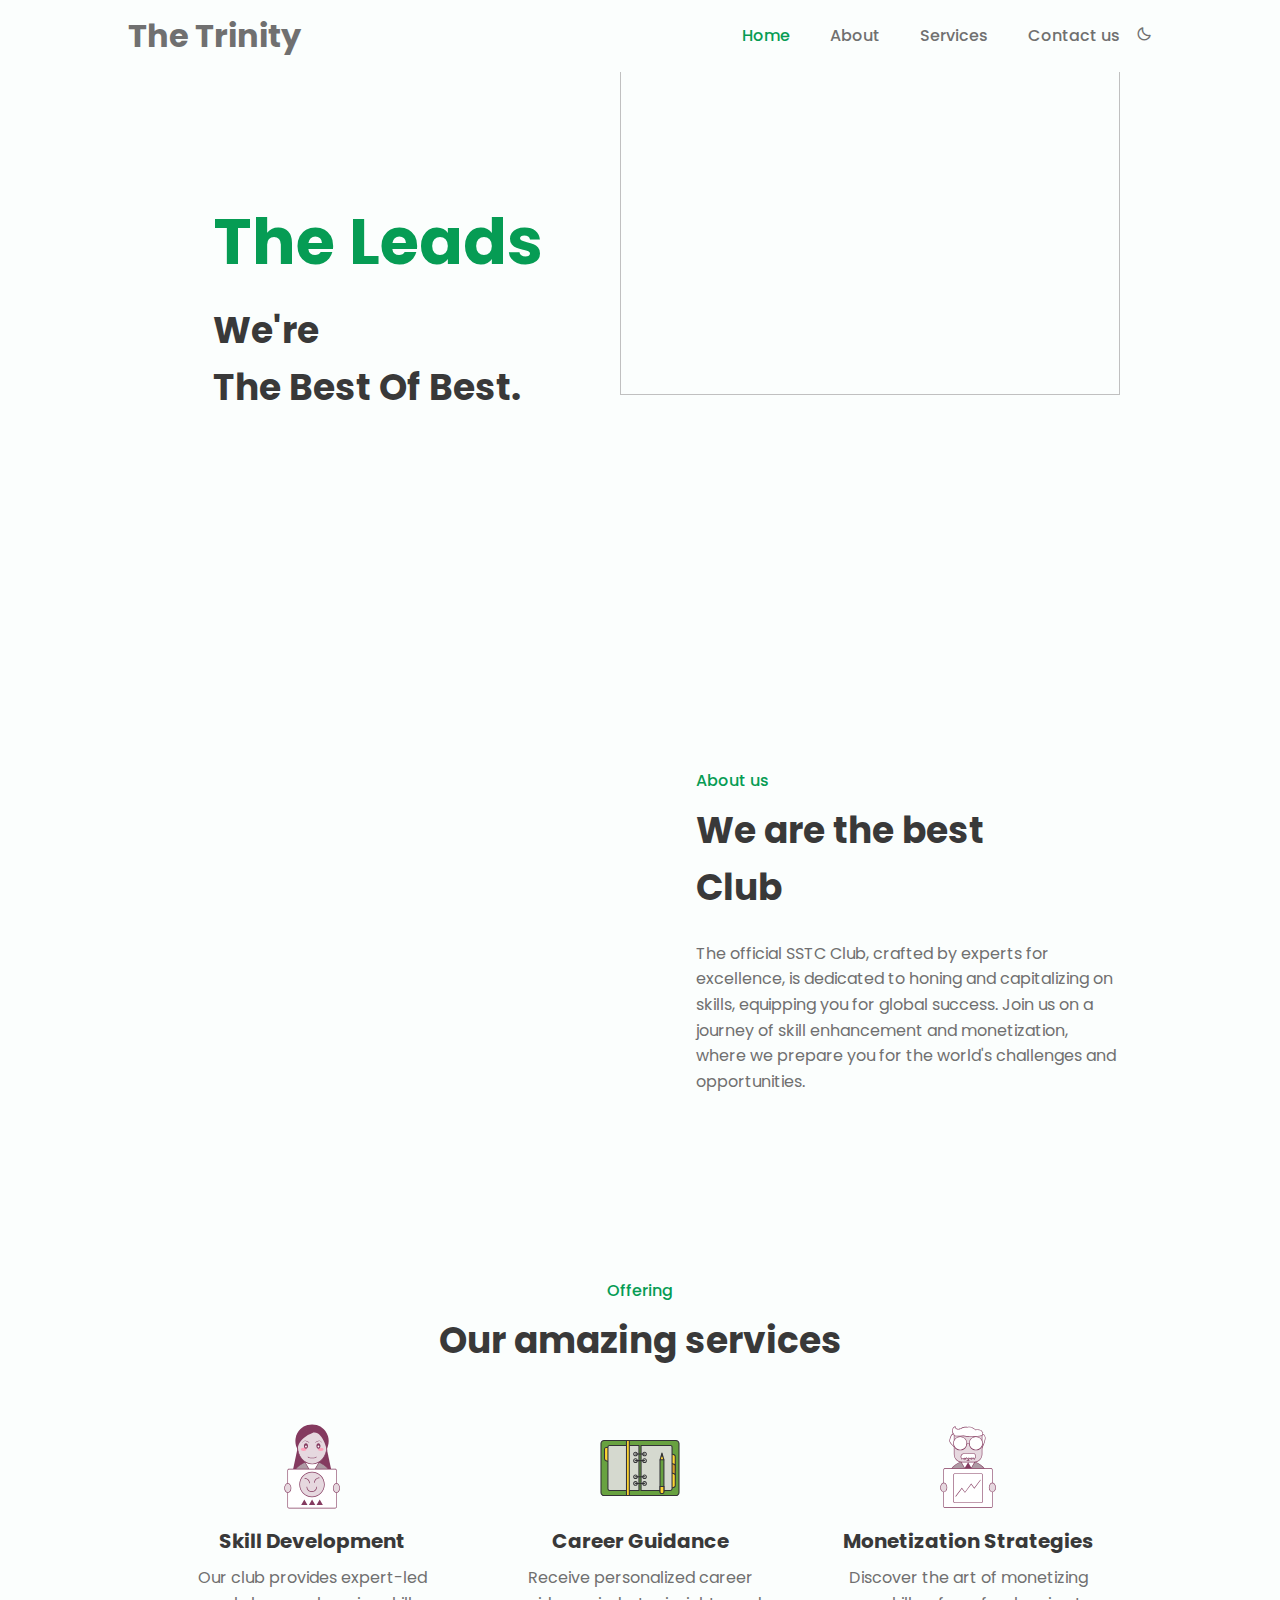
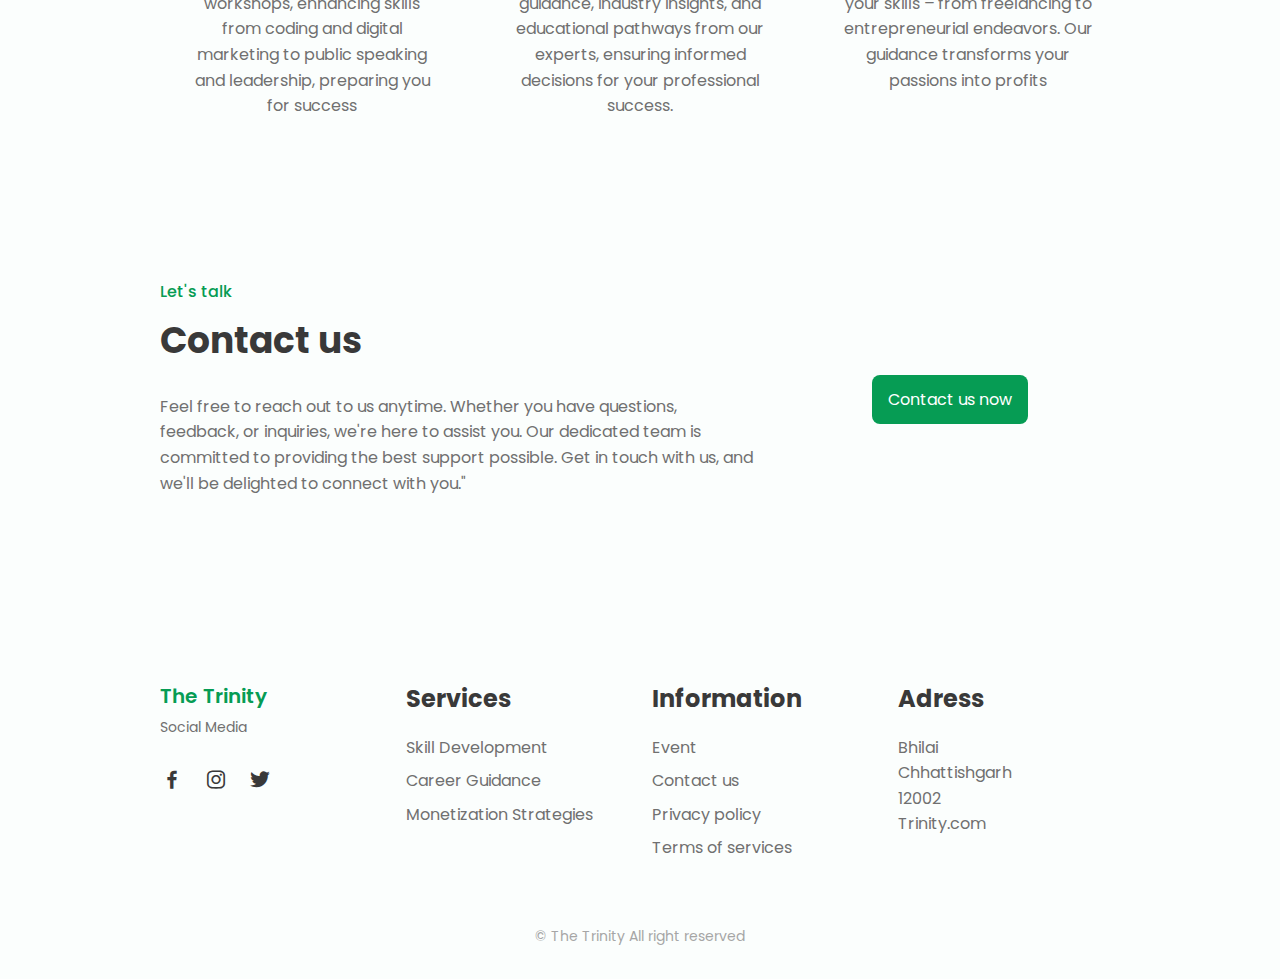
==== commit 5d10706b: "Update index.html" ====
--- a/index.html
+++ b/index.html
@@ -59,7 +59,7 @@
                         <h2 class="home__subtitle">We're<br> The Best Of Best.</h2>
                        <!-- <a href="#" class="button">View Menu</a>-->
                       <!--  <li class="nav__item"><a href="#about" class="nav__link">About</a></li>-->
-                        <a  href="#about" class="button">About US</a>
+                      <!--  <a  href="#about" class="button">About US</a>-->
                     </div>
 
                     <img src="img/homes.png" alt="" class="home__img"style="visibility: visible;opacity: 1;transform: matrix3d(1, 0, 0, 0, 0, 1, 0, 0, 0, 0, 1, 0, 0, 0, 0, 1);transition: opacity 2s cubic-bezier(0.5, 0, 0, 1) 0s, transform 2s cubic-bezier(0.5, 0, 0, 1) 0s;height: 350px;margin-bottom: 200px;">
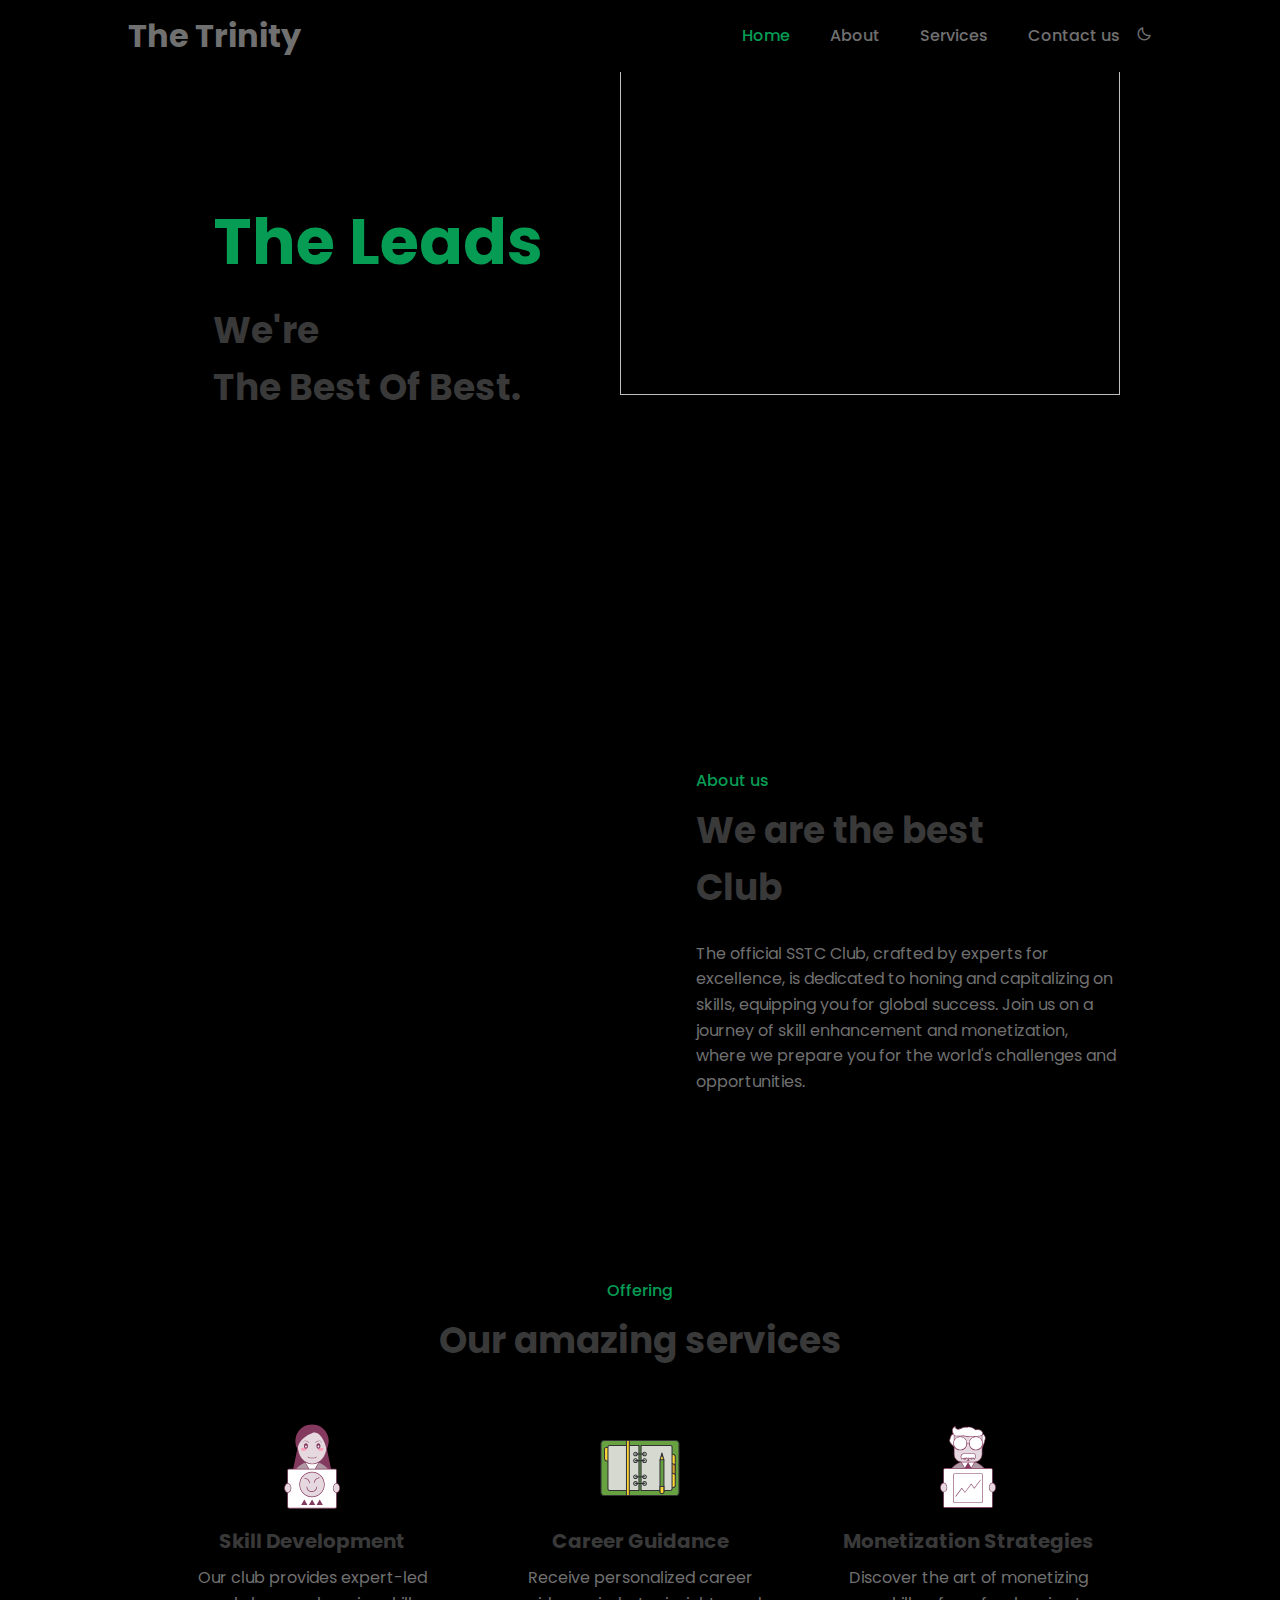
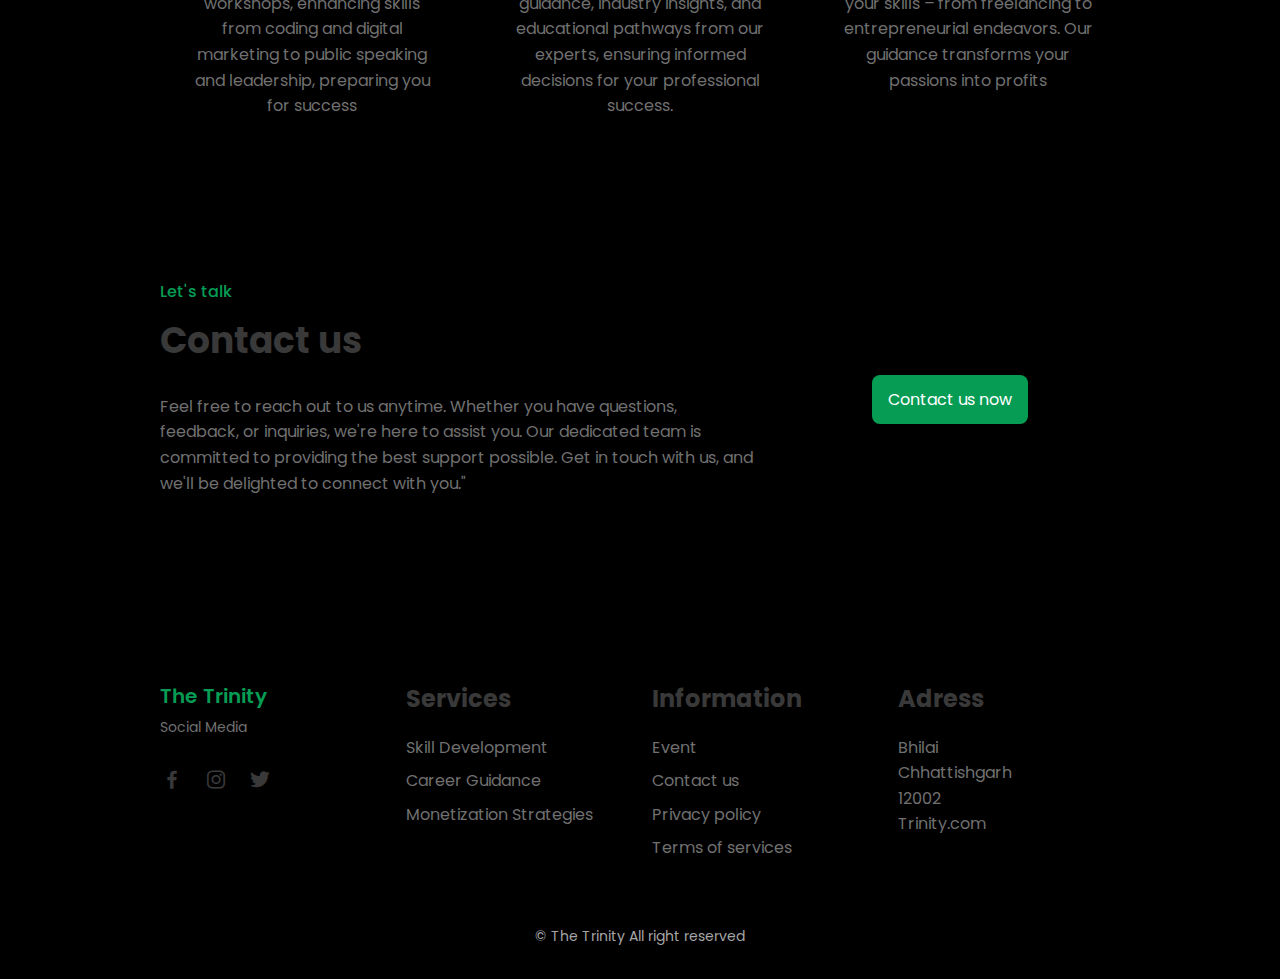
==== commit ee088dfd: "Update index.html" ====
--- a/index.html
+++ b/index.html
@@ -1,10 +1,37 @@
 <!DOCTYPE html>
 <html lang="en">
     <head>
-        <meta property="og:title" content="The Trinity">
+        
+         <meta property="og:title" content="The Trinity">
     <meta property="og:description" content="A brief description of your website">
     <meta property="og:image" content="https://anubhav6488.github.io/TheTrinityWebpage/thelogo.png">
     <meta property="og:url" content="https://anubhav6488.github.io/TheTrinityWebpage/">
+
+       <!--   <meta name="keywords" content="Trinity, Club, College, TheTrinity">
+    <meta name="description" content="The Trinity - Your brief and informative website description.">
+    <meta property="og:title" content="The Trinity">
+    <meta property="og:description" content="A brief description of your website.">
+    <meta property="og:image" content="https://anubhav6488.github.io/TheTrinityWebpage/thelogo.png">
+    <meta property="og:url" content="https://anubhav6488.github.io/TheTrinityWebpage/">-->
+    
+    <!-- Add more metadata for SEO -->
+    <title>The Trinity - Your College Club</title>
+    <meta name="viewport" content="width=device-width, initial-scale=1">
+    <link rel="canonical" href="https://anubhav6488.github.io/TheTrinityWebpage/">
+    <meta name="author" content="Your Name or Organization">
+    
+    <!-- Open Graph Protocol for social media sharing -->
+    <meta property="og:type" content="website">
+    <meta property="og:locale" content="en_US">
+    <meta property="og:site_name" content="The Trinity - Your College Club">
+    
+    <!-- Twitter Card for Twitter sharing -->
+    <meta name="twitter:card" content="summary_large_image">
+    <meta name="twitter:site" content="@YourTwitterHandle">
+    <meta name="twitter:title" content="The Trinity - Your College Club">
+    <meta name="twitter:description" content="A brief description of your college club website.">
+    <meta name="twitter:image" content="https://anubhav6488.github.io/TheTrinityWebpage/thelogo.png">
+      
 
         <meta charset="UTF-8">
         <meta name="viewport" content="width=device-width, initial-scale=1.0">
@@ -62,7 +89,7 @@
                       <!--  <a  href="#about" class="button">About US</a>-->
                     </div>
 
-                    <img src="img/homes.png" alt="" class="home__img"style="visibility: visible;opacity: 1;transform: matrix3d(1, 0, 0, 0, 0, 1, 0, 0, 0, 0, 1, 0, 0, 0, 0, 1);transition: opacity 2s cubic-bezier(0.5, 0, 0, 1) 0s, transform 2s cubic-bezier(0.5, 0, 0, 1) 0s;height: 350px;margin-bottom: 200px;">
+                    <img src="img/homes.png" alt="" class="home__img"style="height: 350px;margin-bottom: 200px;">
                 </div>
             </section>
 
--- a/styles.css
+++ b/styles.css
@@ -11,8 +11,8 @@
   --title-color: #393939;
   --text-color: #707070;
   --text-color-light: #A6A6A6;
-  --body-color: #FBFEFD;
-  --container-color: #FFFFFF;
+  --body-color: #000000;
+  --container-color: #000000;
 
   /*========== Font and typography ==========*/
   --body-font: 'Poppins', sans-serif;
@@ -66,8 +66,8 @@
 body.dark-theme{
   --title-color: #F1F3F2;
   --text-color: #C7D1CC;
-  --body-color: #1D2521;
-  --container-color: #27302C;
+  --body-color: rgb(80, 82, 81);
+  --container-color: #4f4f4f;
 }
 
 /*========== Button Dark/Light ==========*/
@@ -159,13 +159,7 @@
   justify-content: space-between;
   align-items: center;
 }
-.but{
-  max-width: 1024px;
-  height: var(--header-height);
-  display: flex;
-  justify-content: space-between;
-  align-items: center;
-}
+
 @media screen and (max-width: 768px){
   .nav__menu{
     position: fixed;
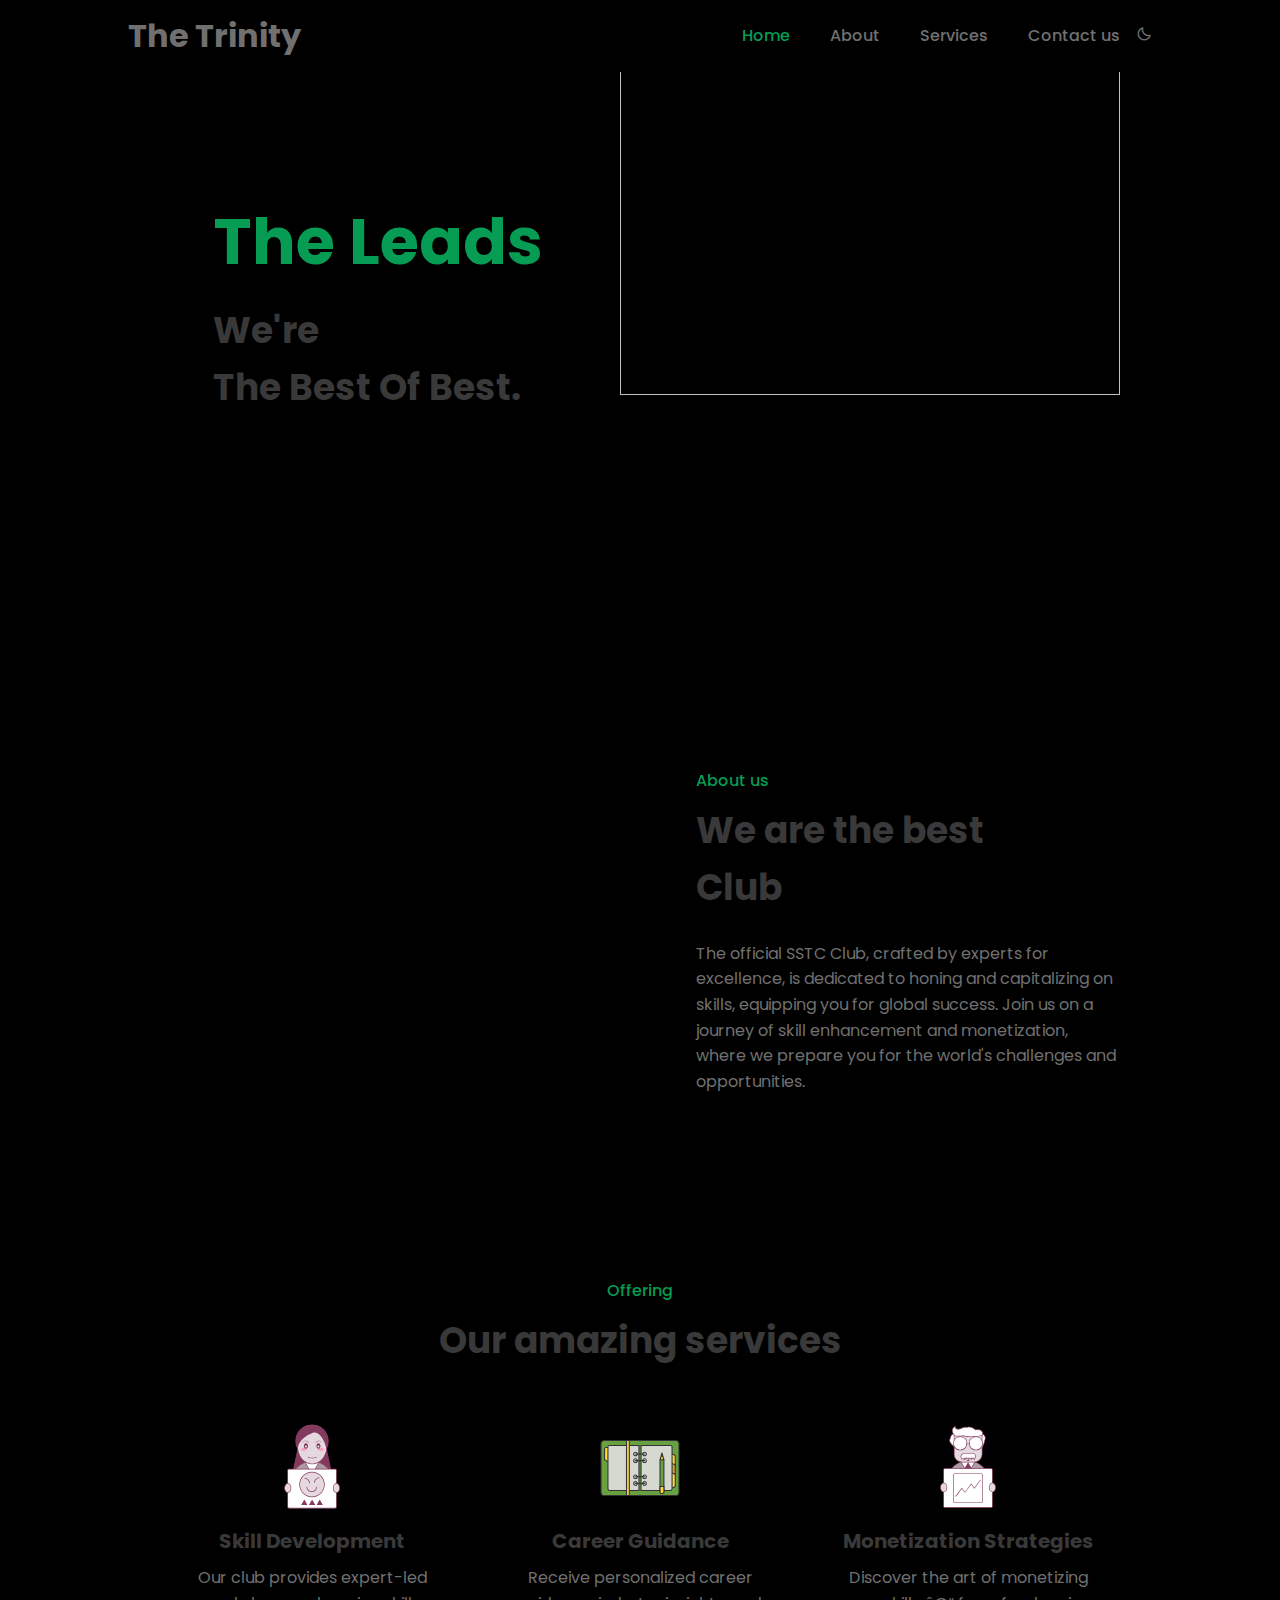
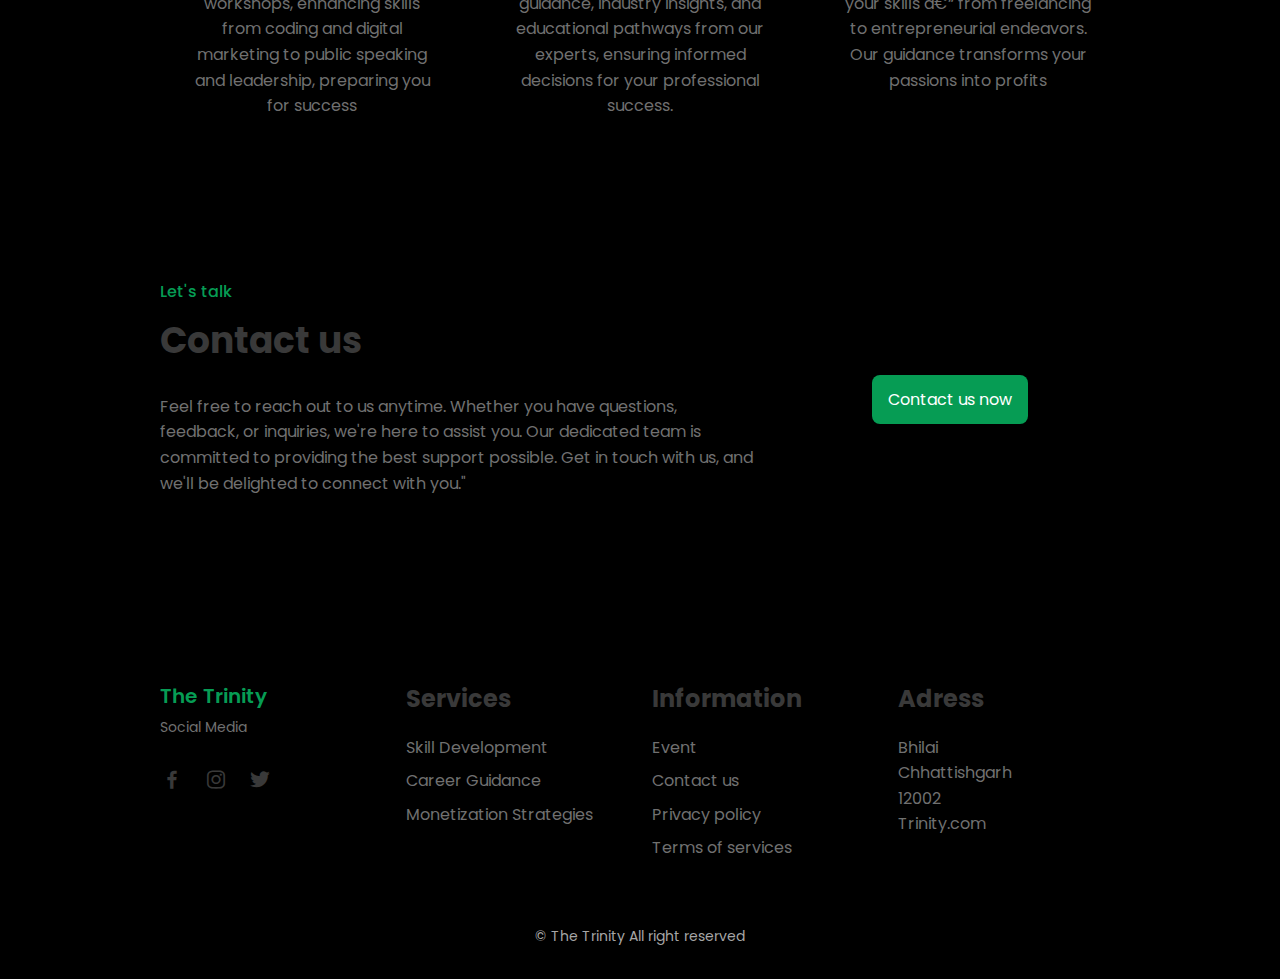
==== commit 937ede4e: "Update index.html" ====
--- a/index.html
+++ b/index.html
@@ -1,47 +1,18 @@
 <!DOCTYPE html>
 <html lang="en">
     <head>
+
         
-         <meta property="og:title" content="The Trinity">
-    <meta property="og:description" content="A brief description of your website">
-    <meta property="og:image" content="https://anubhav6488.github.io/TheTrinityWebpage/thelogo.png">
-    <meta property="og:url" content="https://anubhav6488.github.io/TheTrinityWebpage/">
-
-       <!--   <meta name="keywords" content="Trinity, Club, College, TheTrinity">
-    <meta name="description" content="The Trinity - Your brief and informative website description.">
-    <meta property="og:title" content="The Trinity">
-    <meta property="og:description" content="A brief description of your website.">
-    <meta property="og:image" content="https://anubhav6488.github.io/TheTrinityWebpage/thelogo.png">
-    <meta property="og:url" content="https://anubhav6488.github.io/TheTrinityWebpage/">-->
-    
-    <!-- Add more metadata for SEO -->
-    <title>The Trinity - Your College Club</title>
-    <meta name="viewport" content="width=device-width, initial-scale=1">
-    <link rel="canonical" href="https://anubhav6488.github.io/TheTrinityWebpage/">
-    <meta name="author" content="Your Name or Organization">
-    
-    <!-- Open Graph Protocol for social media sharing -->
-    <meta property="og:type" content="website">
-    <meta property="og:locale" content="en_US">
-    <meta property="og:site_name" content="The Trinity - Your College Club">
-    
-    <!-- Twitter Card for Twitter sharing -->
-    <meta name="twitter:card" content="summary_large_image">
-    <meta name="twitter:site" content="@YourTwitterHandle">
-    <meta name="twitter:title" content="The Trinity - Your College Club">
-    <meta name="twitter:description" content="A brief description of your college club website.">
-    <meta name="twitter:image" content="https://anubhav6488.github.io/TheTrinityWebpage/thelogo.png">
-      
-
-        <meta charset="UTF-8">
-        <meta name="viewport" content="width=device-width, initial-scale=1.0">
-
         <!--========== BOX ICONS ==========-->
         <link href='https://cdn.jsdelivr.net/npm/boxicons@2.0.5/css/boxicons.min.css' rel='stylesheet'>
         <!--========== CSS ==========-->
         <link rel="stylesheet" href="styles.css">
         <link rel="shortcut icon" href="thelogo.png" type="image/x-icon" />
         <title>The Trinity</title>
+        <meta property="og:title" content="The Trinity">
+    <meta property="og:description" content="A brief description of your website">
+    <meta property="og:image" content="https://anubhav6488.github.io/TheTrinityWebpage/thelogo.png">
+    <meta property="og:url" content="https://anubhav6488.github.io/TheTrinityWebpage/">
     </head>
     <body>
         <link rel="shortcut icon" href="favicon.ico" type="image/x-icon" />
@@ -55,7 +26,14 @@
         <!--========== HEADER ==========-->
         <header class="l-header" id="header">
             <nav class="nav bd-container">
+                
                 <a href="#" class="nav__logo"><h1>The Trinity</h1></a>
+                
+
+      
+
+        <meta charset="UTF-8">
+        <meta name="viewport" content="width=device-width, initial-scale=1.0">
 
                 <div class="nav__menu" id="nav-menu">
                     <ul class="nav__list">
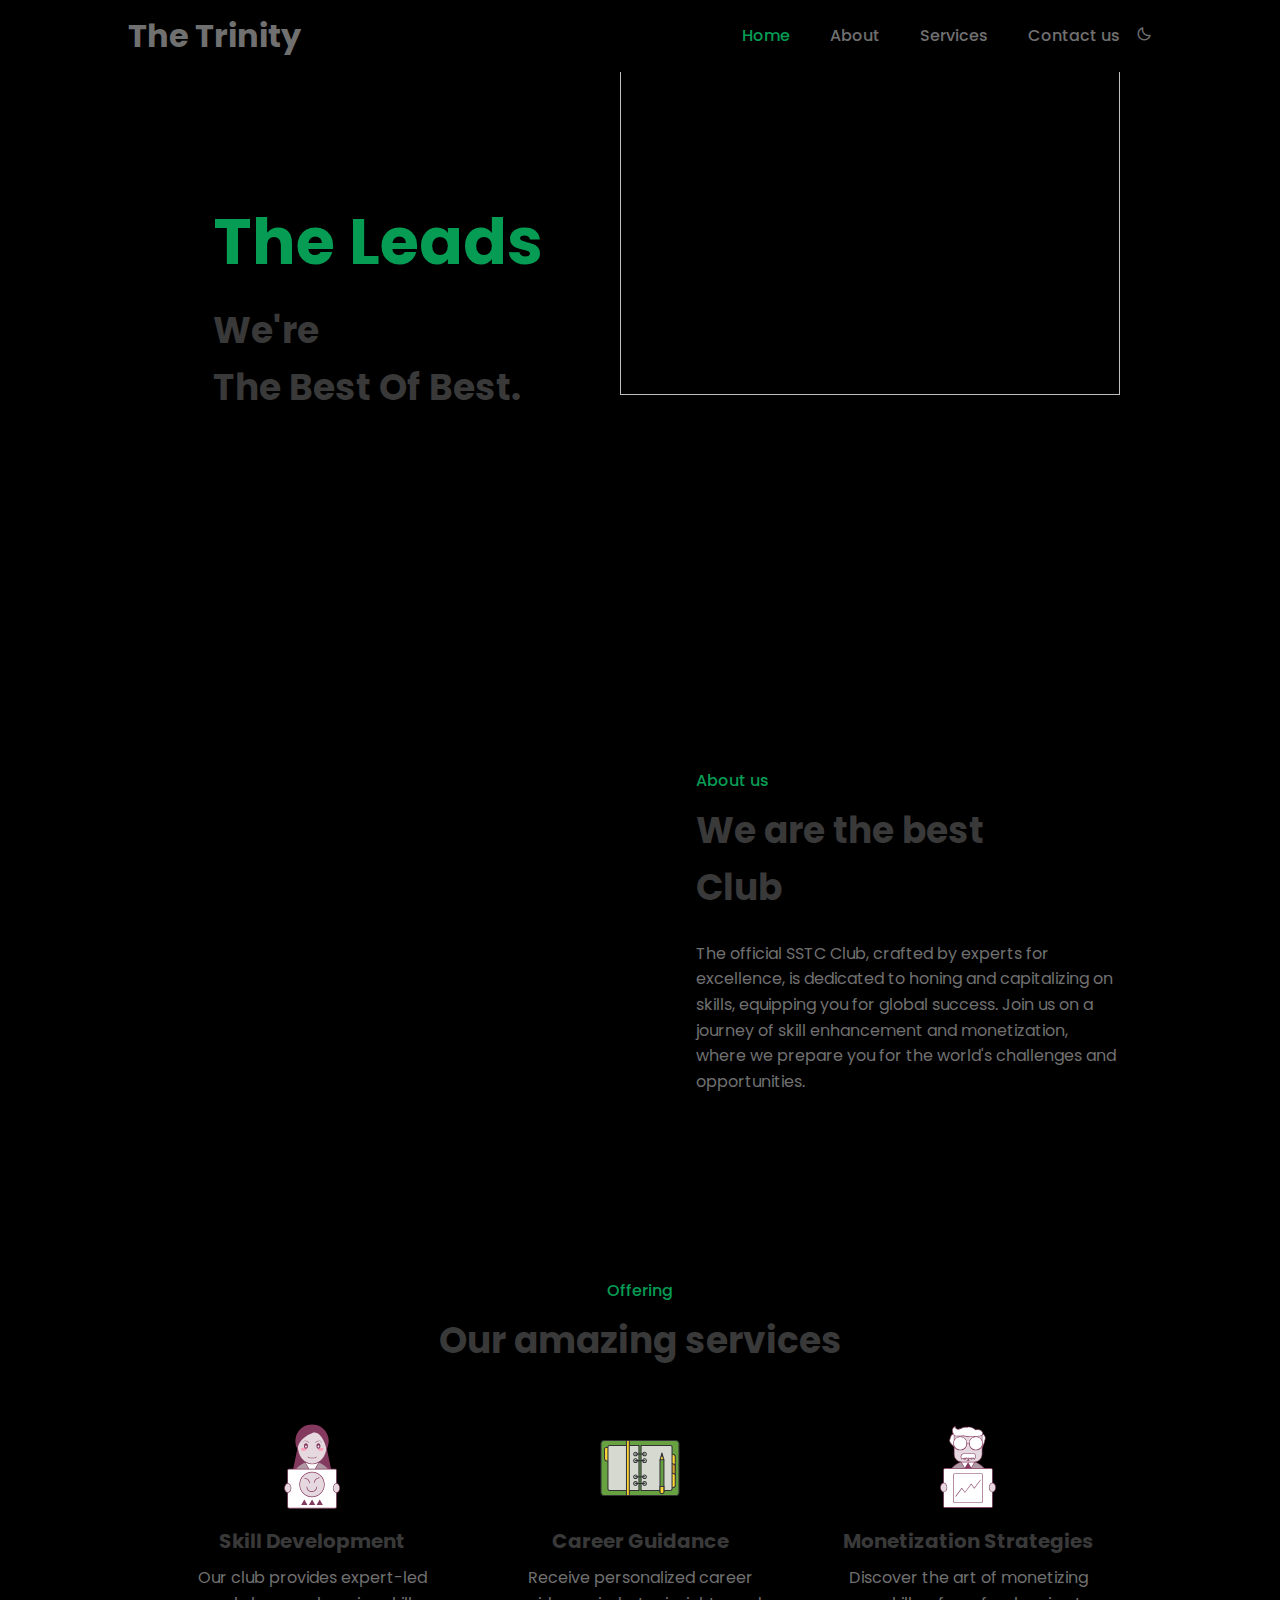
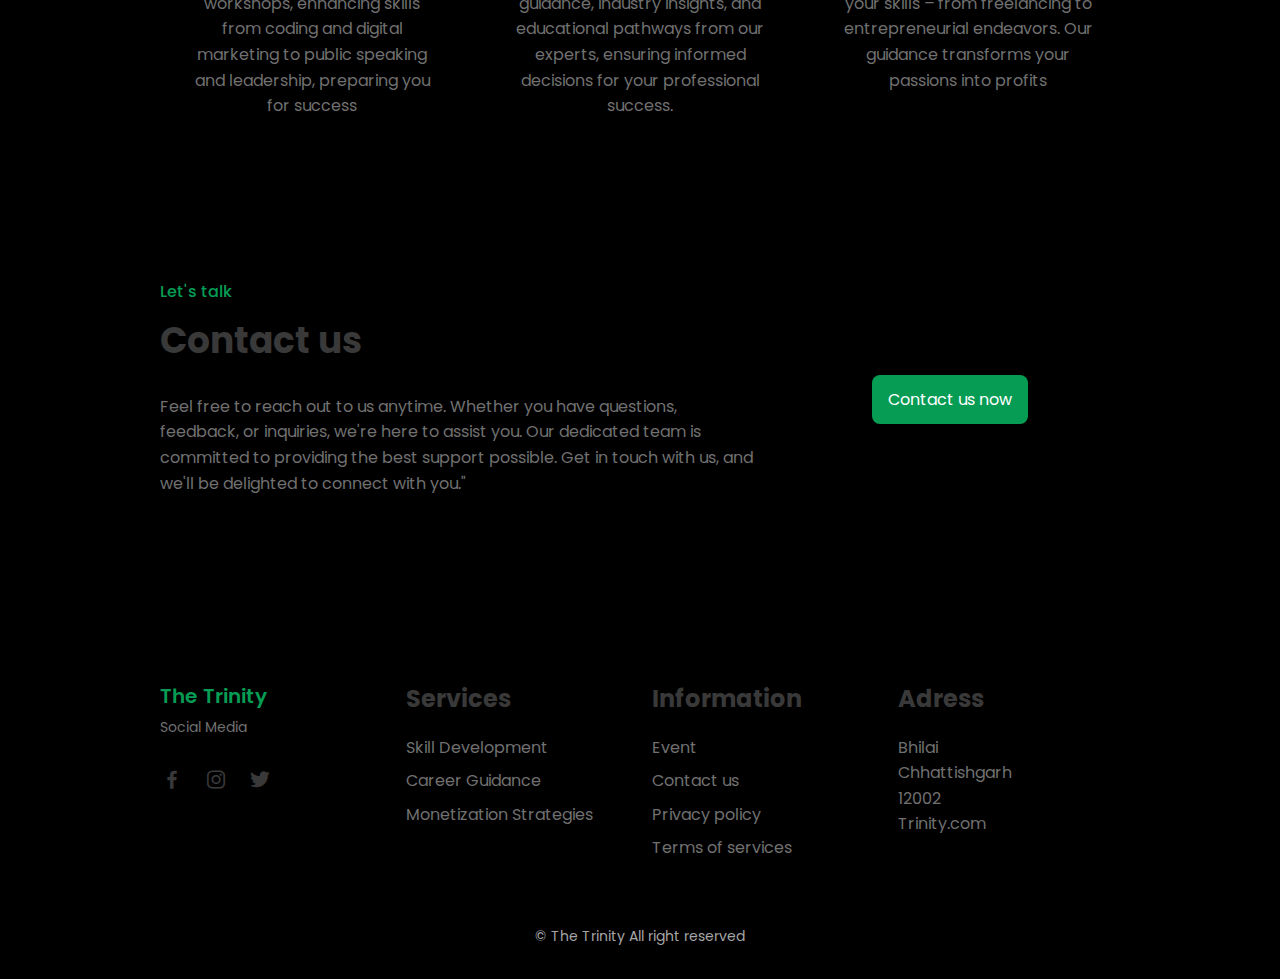
==== commit c6199ef8: "metatags" ====
--- a/index.html
+++ b/index.html
@@ -1,18 +1,24 @@
 <!DOCTYPE html>
 <html lang="en">
     <head>
-
-        
+        <meta property="og:title" content="The Trinity">
+        <meta property="og:keywords" content="Trinity, Club, College, TheTrinity">
+    <meta property="og:description" content="The official SSTC Club, crafted by experts for excellence, 
+    is dedicated to honing and capitalizing on skills, equipping you for global success.
+     Join us on a journey of skill enhancement and monetization,
+     where we prepare you for the world's challenges and opportunities.">
+    <meta property="og:image" content="https://anubhav6488.github.io/TheTrinity/thelogo.png">
+    <meta property="og:url" content="https://anubhav6488.github.io/TheTrinity/">
+
+        <meta charset="UTF-8">
+        <meta name="viewport" content="width=device-width, initial-scale=1.0">
+
         <!--========== BOX ICONS ==========-->
         <link href='https://cdn.jsdelivr.net/npm/boxicons@2.0.5/css/boxicons.min.css' rel='stylesheet'>
         <!--========== CSS ==========-->
         <link rel="stylesheet" href="styles.css">
         <link rel="shortcut icon" href="thelogo.png" type="image/x-icon" />
         <title>The Trinity</title>
-        <meta property="og:title" content="The Trinity">
-    <meta property="og:description" content="A brief description of your website">
-    <meta property="og:image" content="https://anubhav6488.github.io/TheTrinityWebpage/thelogo.png">
-    <meta property="og:url" content="https://anubhav6488.github.io/TheTrinityWebpage/">
     </head>
     <body>
         <link rel="shortcut icon" href="favicon.ico" type="image/x-icon" />
@@ -26,14 +32,7 @@
         <!--========== HEADER ==========-->
         <header class="l-header" id="header">
             <nav class="nav bd-container">
-                
                 <a href="#" class="nav__logo"><h1>The Trinity</h1></a>
-                
-
-      
-
-        <meta charset="UTF-8">
-        <meta name="viewport" content="width=device-width, initial-scale=1.0">
 
                 <div class="nav__menu" id="nav-menu">
                     <ul class="nav__list">
